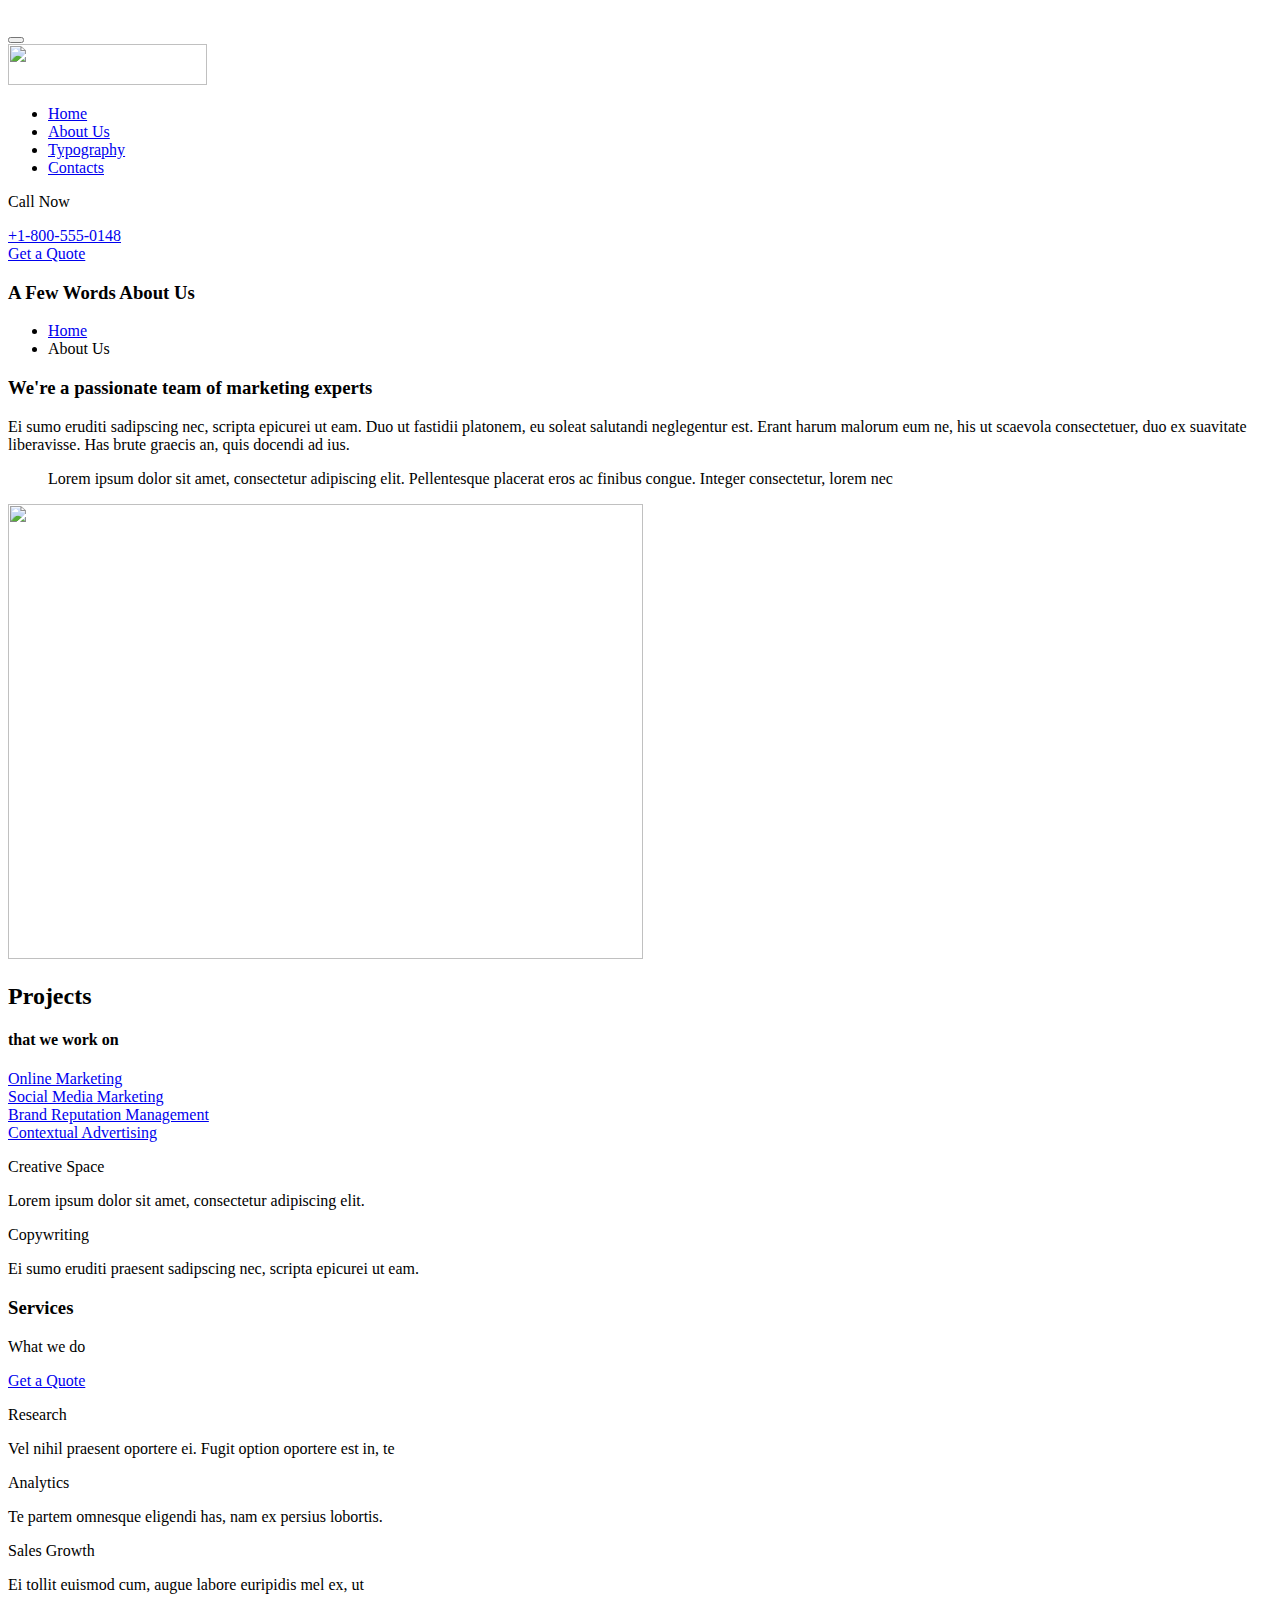
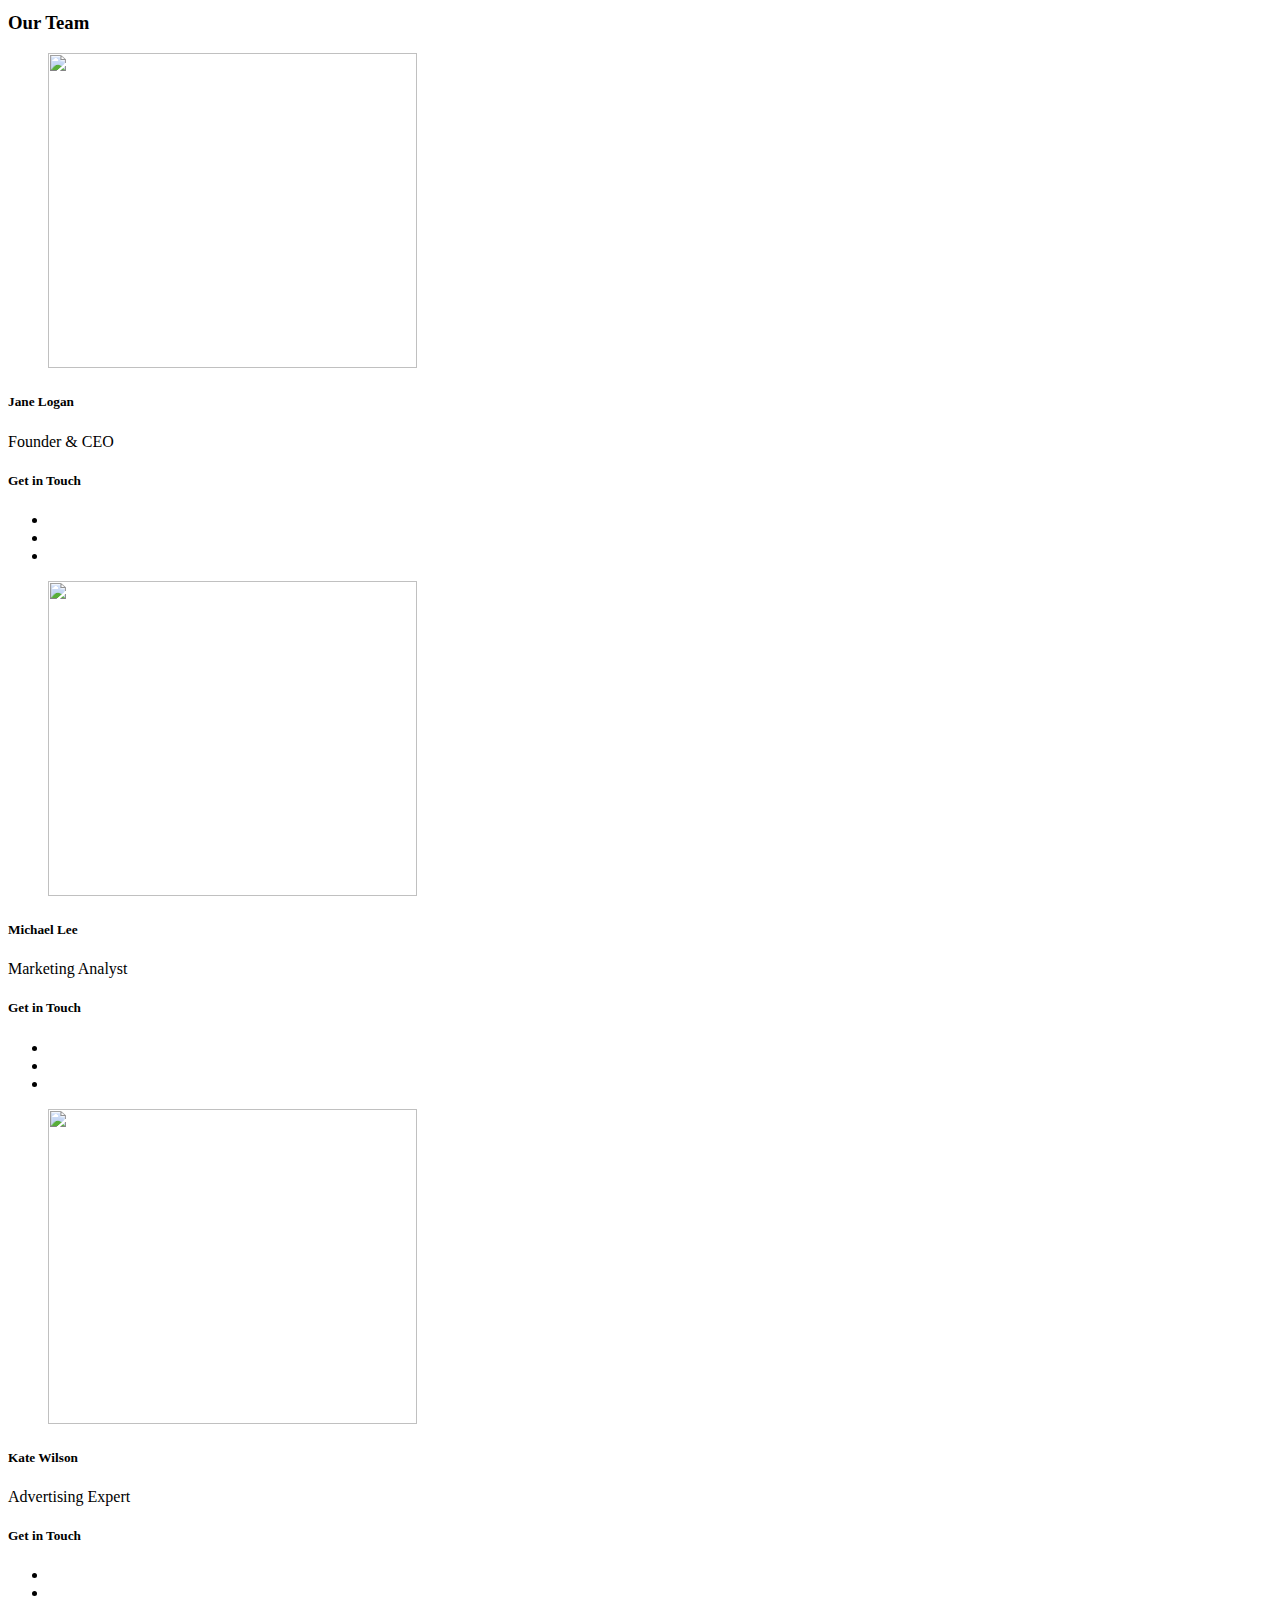
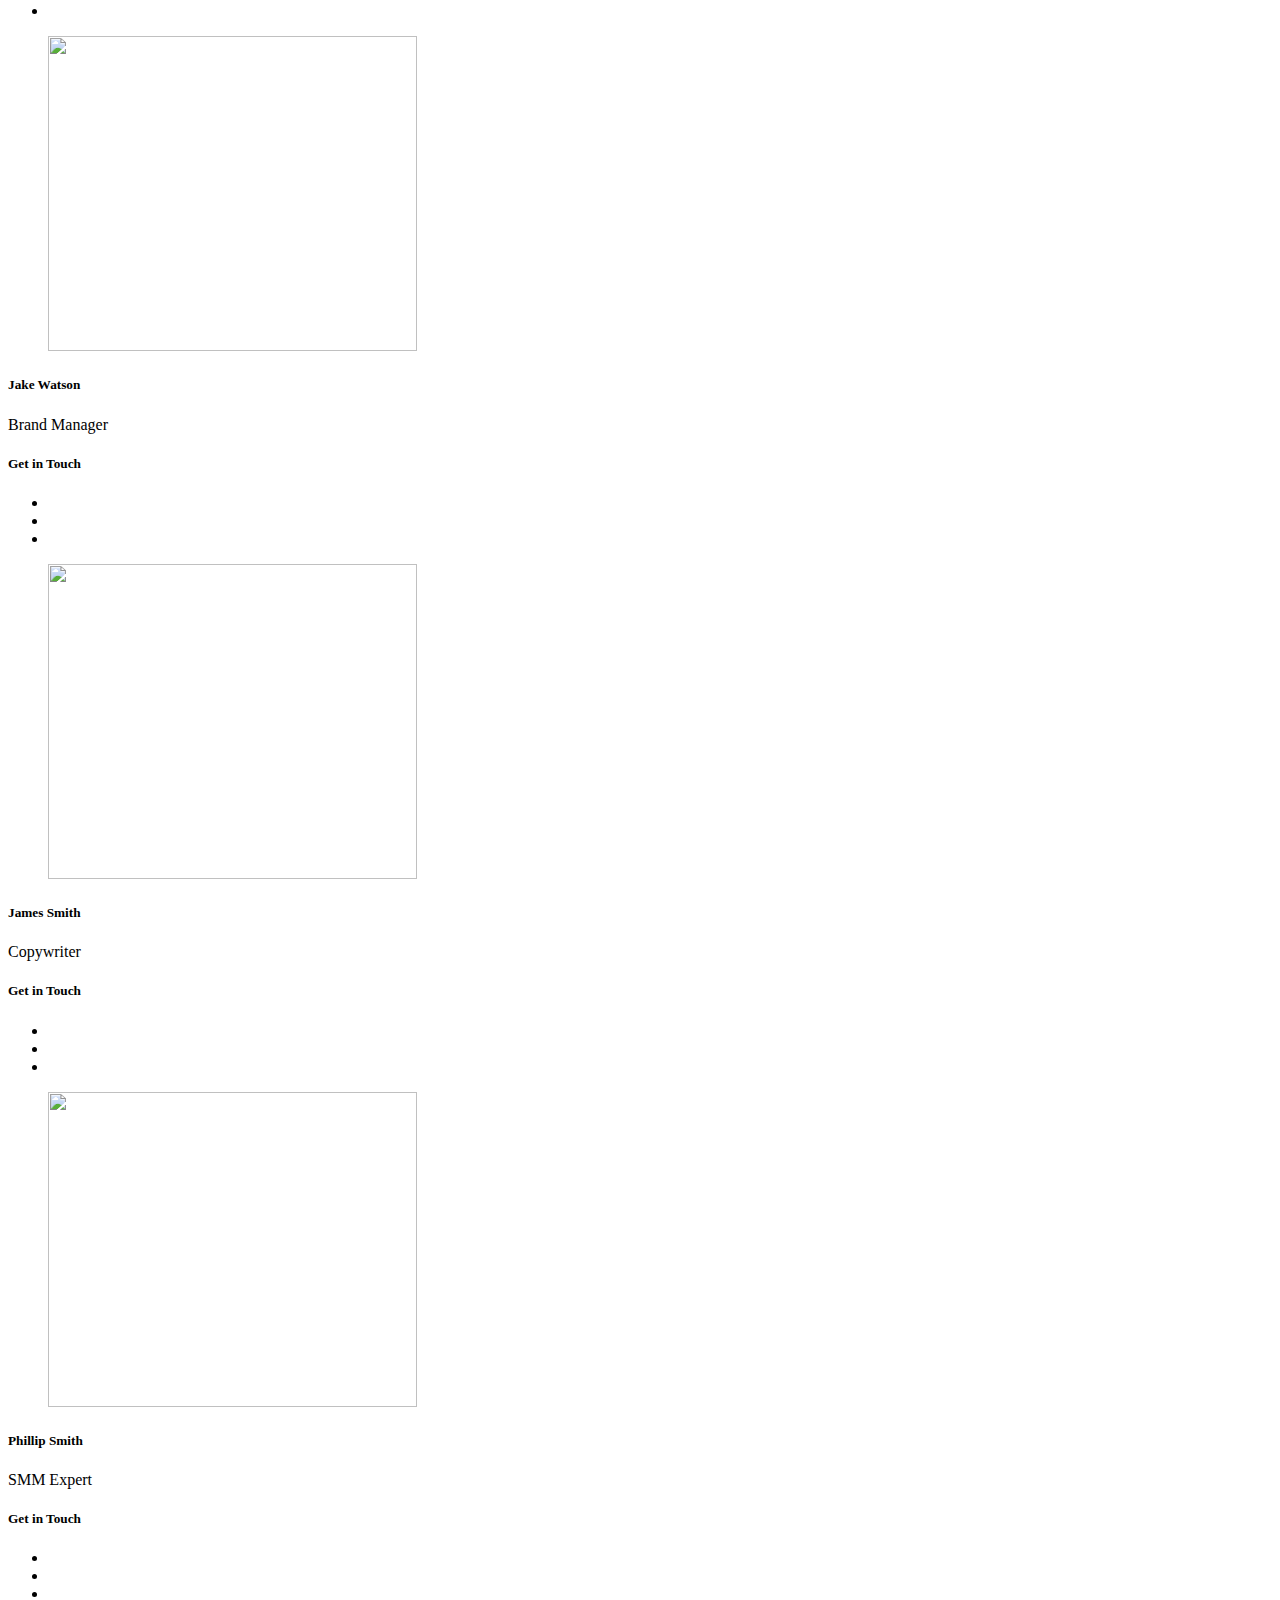
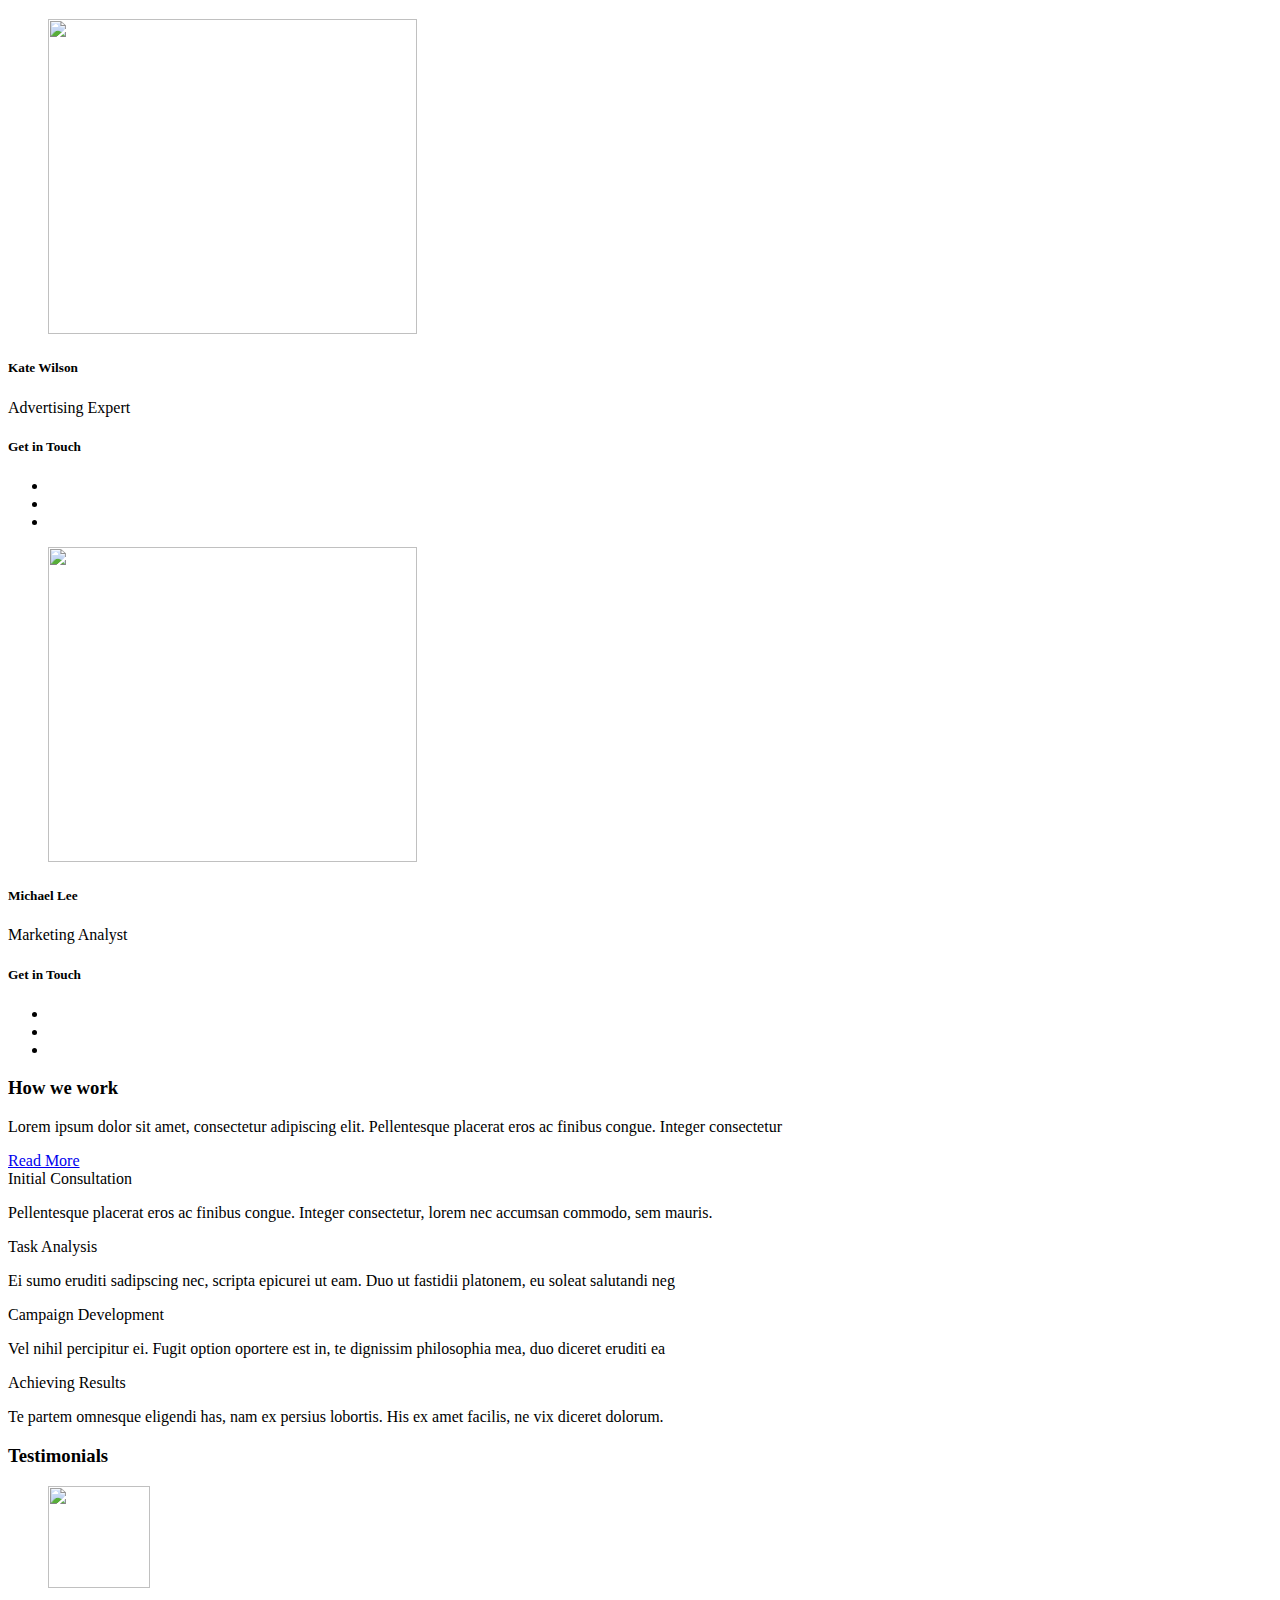
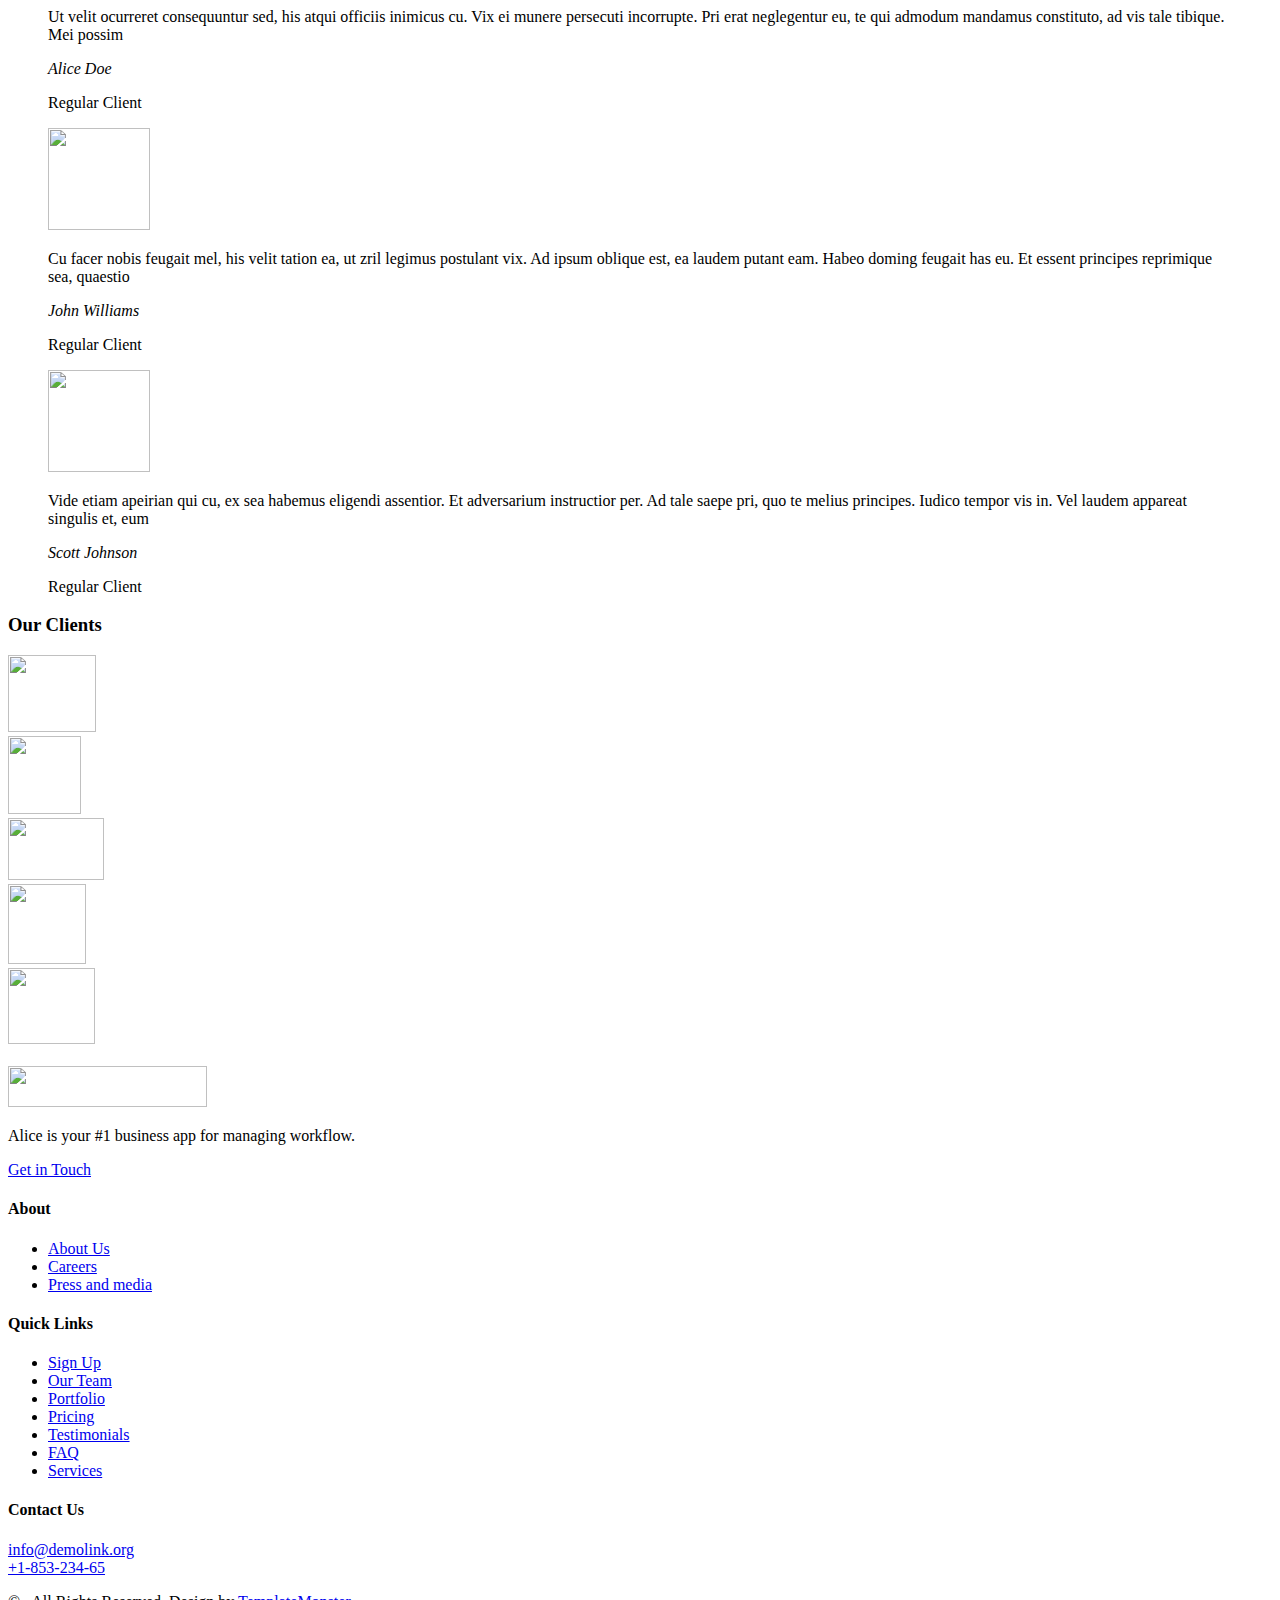
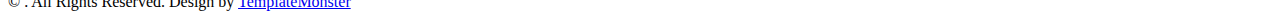
==== about-us.html @ 93803057 "about-us" ====
<!DOCTYPE html>
<html class="wide wow-animation" lang="en">
  <head>
    <title>About Us</title>
    <meta name="viewport" content="width=device-width height=device-height initial-scale=1.0">
    <meta charset="utf-8">
    <meta http-equiv="X-UA-Compatible" content="IE=edge">
    <link rel="icon" href="images/favicon.ico" type="image/x-icon">
    <link rel="stylesheet" type="text/css" href="//fonts.googleapis.com/css?family=Open+Sans:300,400,500,600,700,800%7CPoppins:300,400,500,600,700%7CMuli:200,300,400,500">
    <link rel="stylesheet" href="css/bootstrap.css">
    <link rel="stylesheet" href="css/fonts.css">
    <link rel="stylesheet" href="css/style.css">
    <style>.ie-panel{display: none;background: #212121;padding: 10px 0;box-shadow: 3px 3px 5px 0 rgba(0,0,0,.3);clear: both;text-align:center;position: relative;z-index: 1;} html.ie-10 .ie-panel, html.lt-ie-10 .ie-panel {display: block;}</style>
  </head>
  <body>
    <div class="ie-panel"><a href="http://windows.microsoft.com/en-US/internet-explorer/"><img src="images/ie8-panel/warning_bar_0000_us.jpg" height="42" width="820" alt="You are using an outdated browser. For a faster, safer browsing experience, upgrade for free today."></a></div>
    <div class="preloader" id="loading">
      <div class="preloader-body">
        <div id="loading-center-object">
          <div class="object" id="object_four"></div>
          <div class="object" id="object_three"></div>
          <div class="object" id="object_two"></div>
          <div class="object" id="object_one"></div>
        </div>
      </div>
    </div>
    <div class="page">
      <!-- Page Header--><a class="banner banner-top" href="https://www.templatemonster.com/website-templates/monstroid2.html" target="_blank"><img src="images/monstroid.jpg" alt="" height="0"/></a>
      <header class="section page-header">
        <!-- RD Navbar-->
        <div class="rd-navbar-wrap">
          <nav class="rd-navbar rd-navbar-modern" data-layout="rd-navbar-fixed" data-sm-layout="rd-navbar-fixed" data-md-layout="rd-navbar-fixed" data-md-device-layout="rd-navbar-fixed" data-lg-layout="rd-navbar-fixed" data-lg-device-layout="rd-navbar-fixed" data-xl-layout="rd-navbar-static" data-xl-device-layout="rd-navbar-static" data-xxl-layout="rd-navbar-static" data-xxl-device-layout="rd-navbar-static" data-lg-stick-up-offset="10px" data-xl-stick-up-offset="10px" data-xxl-stick-up-offset="10px" data-lg-stick-up="true" data-xl-stick-up="true" data-xxl-stick-up="true">
            <div class="rd-navbar-main">
              <!-- RD Navbar Panel-->
              <div class="rd-navbar-panel">
                <!-- RD Navbar Toggle-->
                <button class="rd-navbar-toggle" data-rd-navbar-toggle=".rd-navbar-nav-wrap"><span></span></button>
                <!-- RD Navbar Brand-->
                <div class="rd-navbar-brand"> <a class="brand" href="index.html"><img src="images/logo-default-399x82.png" alt="" width="199" height="41"/></a></div>
              </div>
              <div class="rd-navbar-nav-wrap">
                <!-- RD Navbar Nav-->
                <ul class="rd-navbar-nav">
                  <li class="rd-nav-item"><a class="rd-nav-link" href="index.html">Home</a>
                  </li>
                  <li class="rd-nav-item active"><a class="rd-nav-link" href="about-us.html">About Us</a>
                  </li>
                  <li class="rd-nav-item"><a class="rd-nav-link" href="typography.html">Typography</a>
                  </li>
                  <li class="rd-nav-item"><a class="rd-nav-link" href="contacts.html">Contacts</a>
                  </li>
                </ul>
                <div class="rd-navbar-tel">
                  <p>Call Now</p><a href="tel:#">+1-800-555-0148</a>
                </div>
              </div>
              <div class="rd-navbar-element"><a class="button button-sm button-default-outline button-winona" href="#">Get a Quote</a>
              </div>
              <div class="rd-navbar-dummy"></div>
            </div>
          </nav>
        </div>
      </header>
      <section class="breadcrumbs-custom">
        <section class="section parallax-container breadcrumbs-custom-main context-dark" data-parallax-img="images/bg-image-1.jpg">
          <div class="parallax-content">
            <div class="container">
              <div class="row justify-content-center">
                <div class="col-xl-9">
                  <h3 class="breadcrumbs-custom-title">A Few Words About Us</h3>
                </div>
              </div>
            </div>
          </div>
        </section>
        <div class="breadcrumbs-custom-aside">
          <div class="container">
            <ul class="breadcrumbs-custom-path">
              <li><a href="index.html">Home</a></li>
              <li class="active">About Us</li>
            </ul>
          </div>
        </div>
      </section>

      <!-- Who we Are-->
      <section class="section section-md">
        <div class="container">
          <div class="row row-50 align-items-center">
            <div class="col-lg-6">
              <h3>We're a passionate team of marketing experts</h3>
              <p>Ei sumo eruditi sadipscing nec, scripta epicurei ut eam. Duo ut fastidii platonem, eu soleat salutandi neglegentur est. Erant harum malorum eum ne, his ut scaevola consectetuer, duo ex suavitate liberavisse. Has brute graecis an, quis docendi ad ius.</p>
              <!-- Quote Light-->
              <blockquote class="quote-light quote-light_1">
                <div class="quote-light-mark linearicons-quote-open"></div>
                <div class="quote-light-text">
                  <p>Lorem ipsum dolor sit amet, consectetur adipiscing elit. Pellentesque placerat eros ac finibus congue. Integer consectetur, lorem nec</p>
                </div>
              </blockquote>
            </div>
            <div class="col-lg-6"><img src="images/about-1-635x455.png" alt="" width="635" height="455"/>
            </div>
          </div>
        </div>
      </section>

      <!-- About-->
      <section class="section section-md bg-gray-100">
        <div class="container">
          <div class="isotope row row-30" data-isotope-layout="masonry" data-isotope-group="about">
            <div class="col-12 col-sm-6 col-md-4 isotope-item">
              <div class="block-ratio block-ratio-1">
                <div class="block-ratio-dummy"></div>
                <div class="block-ratio-content">
                  <div class="box-custom-1">
                    <h2>Projects</h2>
                    <h4>that we work on</h4>
                  </div>
                </div>
              </div>
            </div>
            <div class="col-12 col-sm-6 col-md-8 isotope-item">
              <div class="block-ratio block-ratio-3">
                <div class="block-ratio-dummy"></div>
                <div class="block-ratio-content bg-image" style="background-image: url(images/about-1-770x426.jpg);"></div><a href="#">Online Marketing</a>
              </div>
            </div>
            <div class="col-12 col-sm-6 col-md-4 isotope-item">
              <div class="block-ratio block-ratio-2">
                <div class="block-ratio-dummy"></div>
                <div class="block-ratio-content bg-image" style="background-image: url(images/about-2-369x432.jpg);"></div><a href="#">Social Media Marketing</a>
              </div>
            </div>
            <div class="col-12 col-sm-6 col-md-4 isotope-item">
              <div class="block-ratio block-ratio-1">
                <div class="block-ratio-dummy"></div>
                <div class="block-ratio-content bg-image" style="background-image: url(images/about-3-370x251.jpg);"></div><a href="#">Brand Reputation Management</a>
              </div>
            </div>
            <div class="col-12 col-sm-6 col-md-4 isotope-item">
              <div class="block-ratio block-ratio-1">
                <div class="block-ratio-dummy"></div>
                <div class="block-ratio-content bg-image" style="background-image: url(images/about-4-370x251.jpg);"></div><a href="#">Contextual Advertising</a>
              </div>
            </div>
          </div>
        </div>
      </section>

      <!-- Services-->
      <section class="section text-center">
        <div class="container">
          <div class="list-blocks-outer">
            <div class="list-blocks">
              <div class="list-blocks-item">
                <div class="list-blocks-item-inner">
                  <div class="icon novi-icon icon-primary icon-xl mdi mdi-email-outline"></div>
                  <p class="list-blocks-title">Creative Space</p>
                  <p>Lorem ipsum dolor sit amet, consectetur adipiscing elit.</p>
                </div>
              </div>
              <div class="list-blocks-item">
                <div class="list-blocks-item-inner">
                  <div class="icon novi-icon icon-primary icon-xl mdi mdi-comment-text-outline"></div>
                  <p class="list-blocks-title">Copywriting</p>
                  <p>Ei sumo eruditi praesent sadipscing nec, scripta epicurei ut eam.</p>
                </div>
              </div>
              <div class="list-blocks-item list-blocks-item_caption">
                <div class="list-blocks-item-inner">
                  <h3>Services</h3>
                  <p>What we do</p><a class="button button-primary button-winona" href="contacts.html">Get a Quote</a>
                </div>
              </div>
              <div class="list-blocks-item">
                <div class="list-blocks-item-inner">
                  <div class="icon novi-icon icon-primary icon-xl mdi mdi-magnify"></div>
                  <p class="list-blocks-title">Research</p>
                  <p>Vel nihil praesent oportere ei. Fugit option oportere est in, te</p>
                </div>
              </div>
              <div class="list-blocks-item">
                <div class="list-blocks-item-inner">
                  <div class="icon novi-icon icon-primary icon-xl mdi mdi-clipboard-outline"></div>
                  <p class="list-blocks-title">Analytics</p>
                  <p>Te partem omnesque eligendi has, nam ex persius lobortis.</p>
                </div>
              </div>
              <div class="list-blocks-item">
                <div class="list-blocks-item-inner">
                  <div class="icon novi-icon icon-primary icon-xl mdi mdi-flag-outline"></div>
                  <p class="list-blocks-title">Sales Growth</p>
                  <p>Ei tollit euismod cum, augue labore euripidis mel ex, ut</p>
                </div>
              </div>
            </div>
          </div>
        </div>
      </section>

      <!-- Our Team-->
      <section class="section section-md bg-gray-100 text-center">
        <div class="container">
          <h3>Our Team</h3>
          <!-- Owl Carousel-->
          <div class="owl-carousel owl-carousel_profile-modern" data-items="1" data-sm-items="2" data-lg-items="3" data-xl-items="4" data-dots="true" data-nav="false" data-stage-padding="0" data-loop="true" data-margin="30" data-mouse-drag="false">
            <!-- Profile Modern-->
            <article class="profile-modern">
              <figure class="profile-modern-figure"><img class="profile-modern-image" src="images/team-1-369x315.jpg" alt="" width="369" height="315"/>
              </figure>
              <div class="profile-modern-main">
                <div class="profile-modern-main-item profile-modern-main-item_primary">
                  <h5 class="profile-modern-name">Jane Logan</h5>
                  <p class="profile-modern-position">Founder &amp; CEO</p>
                </div>
                <div class="profile-modern-main-item profile-modern-main-item_secondary">
                  <h5 class="profile-modern-main-title">Get in Touch</h5>
                  <ul class="list-inline list-inline-xs">
                    <li><a class="icon icon-md mdi mdi-facebook" href="#"></a></li>
                    <li><a class="icon icon-md mdi mdi-twitter" href="#"></a></li>
                    <li><a class="icon icon-md mdi mdi-instagram" href="#"></a></li>
                  </ul>
                  <div class="profile-modern-toggle mdi mdi-arrow-top-right"></div>
                </div>
              </div>
            </article>
            <!-- Profile Modern-->
            <article class="profile-modern">
              <figure class="profile-modern-figure"><img class="profile-modern-image" src="images/team-2-369x315.jpg" alt="" width="369" height="315"/>
              </figure>
              <div class="profile-modern-main">
                <div class="profile-modern-main-item profile-modern-main-item_primary">
                  <h5 class="profile-modern-name">Michael Lee</h5>
                  <p class="profile-modern-position">Marketing Analyst</p>
                </div>
                <div class="profile-modern-main-item profile-modern-main-item_secondary">
                  <h5 class="profile-modern-main-title">Get in Touch</h5>
                  <ul class="list-inline list-inline-xs">
                    <li><a class="icon icon-md mdi mdi-facebook" href="#"></a></li>
                    <li><a class="icon icon-md mdi mdi-twitter" href="#"></a></li>
                    <li><a class="icon icon-md mdi mdi-instagram" href="#"></a></li>
                  </ul>
                  <div class="profile-modern-toggle mdi mdi-arrow-top-right"></div>
                </div>
              </div>
            </article>
            <!-- Profile Modern-->
            <article class="profile-modern">
              <figure class="profile-modern-figure"><img class="profile-modern-image" src="images/team-3-369x315.jpg" alt="" width="369" height="315"/>
              </figure>
              <div class="profile-modern-main">
                <div class="profile-modern-main-item profile-modern-main-item_primary">
                  <h5 class="profile-modern-name">Kate Wilson</h5>
                  <p class="profile-modern-position">Advertising Expert</p>
                </div>
                <div class="profile-modern-main-item profile-modern-main-item_secondary">
                  <h5 class="profile-modern-main-title">Get in Touch</h5>
                  <ul class="list-inline list-inline-xs">
                    <li><a class="icon icon-md mdi mdi-facebook" href="#"></a></li>
                    <li><a class="icon icon-md mdi mdi-twitter" href="#"></a></li>
                    <li><a class="icon icon-md mdi mdi-instagram" href="#"></a></li>
                  </ul>
                  <div class="profile-modern-toggle mdi mdi-arrow-top-right"></div>
                </div>
              </div>
            </article>
            <!-- Profile Modern-->
            <article class="profile-modern">
              <figure class="profile-modern-figure"><img class="profile-modern-image" src="images/team-4-369x315.jpg" alt="" width="369" height="315"/>
              </figure>
              <div class="profile-modern-main">
                <div class="profile-modern-main-item profile-modern-main-item_primary">
                  <h5 class="profile-modern-name">Jake Watson</h5>
                  <p class="profile-modern-position">Brand Manager</p>
                </div>
                <div class="profile-modern-main-item profile-modern-main-item_secondary">
                  <h5 class="profile-modern-main-title">Get in Touch</h5>
                  <ul class="list-inline list-inline-xs">
                    <li><a class="icon icon-md mdi mdi-facebook" href="#"></a></li>
                    <li><a class="icon icon-md mdi mdi-twitter" href="#"></a></li>
                    <li><a class="icon icon-md mdi mdi-instagram" href="#"></a></li>
                  </ul>
                  <div class="profile-modern-toggle mdi mdi-arrow-top-right"></div>
                </div>
              </div>
            </article>
            <!-- Profile Modern-->
            <article class="profile-modern">
              <figure class="profile-modern-figure"><img class="profile-modern-image" src="images/team-6-369x315.jpg" alt="" width="369" height="315"/>
              </figure>
              <div class="profile-modern-main">
                <div class="profile-modern-main-item profile-modern-main-item_primary">
                  <h5 class="profile-modern-name">James Smith</h5>
                  <p class="profile-modern-position">Copywriter</p>
                </div>
                <div class="profile-modern-main-item profile-modern-main-item_secondary">
                  <h5 class="profile-modern-main-title">Get in Touch</h5>
                  <ul class="list-inline list-inline-xs">
                    <li><a class="icon icon-md mdi mdi-facebook" href="#"></a></li>
                    <li><a class="icon icon-md mdi mdi-twitter" href="#"></a></li>
                    <li><a class="icon icon-md mdi mdi-instagram" href="#"></a></li>
                  </ul>
                  <div class="profile-modern-toggle mdi mdi-arrow-top-right"></div>
                </div>
              </div>
            </article>
            <!-- Profile Modern-->
            <article class="profile-modern">
              <figure class="profile-modern-figure"><img class="profile-modern-image" src="images/team-5-369x315.jpg" alt="" width="369" height="315"/>
              </figure>
              <div class="profile-modern-main">
                <div class="profile-modern-main-item profile-modern-main-item_primary">
                  <h5 class="profile-modern-name">Phillip Smith</h5>
                  <p class="profile-modern-position">SMM Expert</p>
                </div>
                <div class="profile-modern-main-item profile-modern-main-item_secondary">
                  <h5 class="profile-modern-main-title">Get in Touch</h5>
                  <ul class="list-inline list-inline-xs">
                    <li><a class="icon icon-md mdi mdi-facebook" href="#"></a></li>
                    <li><a class="icon icon-md mdi mdi-twitter" href="#"></a></li>
                    <li><a class="icon icon-md mdi mdi-instagram" href="#"></a></li>
                  </ul>
                  <div class="profile-modern-toggle mdi mdi-arrow-top-right"></div>
                </div>
              </div>
            </article>
            <!-- Profile Modern-->
            <article class="profile-modern">
              <figure class="profile-modern-figure"><img class="profile-modern-image" src="images/team-3-369x315.jpg" alt="" width="369" height="315"/>
              </figure>
              <div class="profile-modern-main">
                <div class="profile-modern-main-item profile-modern-main-item_primary">
                  <h5 class="profile-modern-name">Kate Wilson</h5>
                  <p class="profile-modern-position">Advertising Expert</p>
                </div>
                <div class="profile-modern-main-item profile-modern-main-item_secondary">
                  <h5 class="profile-modern-main-title">Get in Touch</h5>
                  <ul class="list-inline list-inline-xs">
                    <li><a class="icon icon-md mdi mdi-facebook" href="#"></a></li>
                    <li><a class="icon icon-md mdi mdi-twitter" href="#"></a></li>
                    <li><a class="icon icon-md mdi mdi-instagram" href="#"></a></li>
                  </ul>
                  <div class="profile-modern-toggle mdi mdi-arrow-top-right"></div>
                </div>
              </div>
            </article>
            <!-- Profile Modern-->
            <article class="profile-modern">
              <figure class="profile-modern-figure"><img class="profile-modern-image" src="images/team-2-369x315.jpg" alt="" width="369" height="315"/>
              </figure>
              <div class="profile-modern-main">
                <div class="profile-modern-main-item profile-modern-main-item_primary">
                  <h5 class="profile-modern-name">Michael Lee</h5>
                  <p class="profile-modern-position">Marketing Analyst</p>
                </div>
                <div class="profile-modern-main-item profile-modern-main-item_secondary">
                  <h5 class="profile-modern-main-title">Get in Touch</h5>
                  <ul class="list-inline list-inline-xs">
                    <li><a class="icon icon-md mdi mdi-facebook" href="#"></a></li>
                    <li><a class="icon icon-md mdi mdi-twitter" href="#"></a></li>
                    <li><a class="icon icon-md mdi mdi-instagram" href="#"></a></li>
                  </ul>
                  <div class="profile-modern-toggle mdi mdi-arrow-top-right"></div>
                </div>
              </div>
            </article>
          </div>
        </div>
      </section>

      <!-- How we work-->
      <section class="section oh">
        <div class="container">
          <div class="row justify-content-center justify-content-lg-between">
            <div class="col-md-10 col-lg-5 col-xl-4">
              <div class="section-md">
                <h3>How we work</h3>
                <p class="offset-top-3">Lorem ipsum dolor sit amet, consectetur adipiscing elit. Pellentesque placerat eros ac finibus congue. Integer consectetur</p><a class="button button-primary button-winona" href="#">Read More</a>
              </div>
            </div>
            <div class="col-md-10 col-lg-7">
              <!-- Timeline-->
              <div class="timeline-classic timeline-classic_1">
                <div class="timeline-classic-item">
                  <div class="timeline-classic-item-inner">
                    <div class="timeline-classic-item-decoration"></div>
                    <div class="timeline-classic-counter">Initial Consultation</div>
                    <div class="timeline-classic-text">
                      <p>Pellentesque placerat eros ac finibus congue. Integer consectetur, lorem nec accumsan commodo, sem mauris.</p>
                    </div>
                  </div>
                </div>
                <div class="timeline-classic-item">
                  <div class="timeline-classic-item-inner">
                    <div class="timeline-classic-item-decoration"></div>
                    <div class="timeline-classic-counter">Task Analysis</div>
                    <div class="timeline-classic-text"></div>
                    <p>Ei sumo eruditi sadipscing nec, scripta epicurei ut eam. Duo ut fastidii platonem, eu soleat salutandi neg</p>
                  </div>
                </div>
                <div class="timeline-classic-item">
                  <div class="timeline-classic-item-inner">
                    <div class="timeline-classic-item-decoration"></div>
                    <div class="timeline-classic-counter">Campaign Development</div>
                    <div class="timeline-classic-text"></div>
                    <p>Vel nihil percipitur ei. Fugit option oportere est in, te dignissim philosophia mea, duo diceret eruditi ea</p>
                  </div>
                </div>
                <div class="timeline-classic-item">
                  <div class="timeline-classic-item-inner">
                    <div class="timeline-classic-item-decoration"></div>
                    <div class="timeline-classic-counter">Achieving Results</div>
                    <div class="timeline-classic-text"></div>
                    <p>Te partem omnesque eligendi has, nam ex persius lobortis. His ex amet facilis, ne vix diceret dolorum.</p>
                  </div>
                </div>
              </div>
            </div>
          </div>
        </div>
      </section>

      <!-- Testimonials-->
      <div class="section-lg bg-accent bg-accent text-center">
        <div class="container">
          <h3>Testimonials</h3>
          <div class="owl-carousel owl-carousel_type-1" data-items="1" data-dots="true" data-nav="true" data-stage-padding="0" data-loop="true" data-margin="30" data-mouse-drag="false">
            <!-- Quote Classic-->
            <blockquote class="quote-classic"><img class="quote-classic-avatar" src="images/testimonials-1-102x102.jpg" alt="" width="102" height="102"/>
              <div class="quote-classic-text">
                <p>Ut velit ocurreret consequuntur sed, his atqui officiis inimicus cu. Vix ei munere persecuti incorrupte. Pri erat neglegentur eu, te qui admodum mandamus constituto, ad vis tale tibique. Mei possim</p>
              </div>
              <div class="quote-classic-meta">
                <cite class="quote-classic-cite">Alice Doe</cite>
                <p class="quote-classic-position">Regular Client</p>
              </div>
            </blockquote>
            <!-- Quote Classic-->
            <blockquote class="quote-classic"><img class="quote-classic-avatar" src="images/testimonials-2-102x102.jpg" alt="" width="102" height="102"/>
              <div class="quote-classic-text">
                <p>Cu facer nobis feugait mel, his velit tation ea, ut zril legimus postulant vix. Ad ipsum oblique est, ea laudem putant eam. Habeo doming feugait has eu. Et essent principes reprimique sea, quaestio</p>
              </div>
              <div class="quote-classic-meta">
                <cite class="quote-classic-cite">John Williams</cite>
                <p class="quote-classic-position">Regular Client</p>
              </div>
            </blockquote>
            <!-- Quote Classic-->
            <blockquote class="quote-classic"><img class="quote-classic-avatar" src="images/testimonials-3-102x102.jpg" alt="" width="102" height="102"/>
              <div class="quote-classic-text">
                <p>Vide etiam apeirian qui cu, ex sea habemus eligendi assentior. Et adversarium instructior per. Ad tale saepe pri, quo te melius principes. Iudico tempor vis in. Vel laudem appareat singulis et, eum</p>
              </div>
              <div class="quote-classic-meta">
                <cite class="quote-classic-cite">Scott Johnson</cite>
                <p class="quote-classic-position">Regular Client</p>
              </div>
            </blockquote>
          </div>
        </div>
      </div>

      <!-- Our Clients-->
      <section class="section section-md bg-gray-100 text-center">
        <div class="container">
          <h3>Our Clients</h3>
          <!-- Owl Carousel-->
          <div class="owl-carousel owl-carousel-centered" data-items="2" data-sm-items="3" data-md-items="4" data-lg-items="5" data-dots="true" data-nav="false" data-stage-padding="0" data-loop="true" data-margin="30" data-mouse-drag="false">
            <div class="wow clipInLeft"><a class="link-image-1" href="#"><img src="images/investor-1-88x77.png" alt="" width="88" height="77"/></a></div>
            <div class="wow clipInLeft" data-wow-delay=".1s"><a class="link-image-1" href="#"><img src="images/investor-2-73x78.png" alt="" width="73" height="78"/></a></div>
            <div class="wow clipInLeft" data-wow-delay=".2s"><a class="link-image-1" href="#"><img src="images/investor-3-96x62.png" alt="" width="96" height="62"/></a></div>
            <div class="wow clipInLeft" data-wow-delay=".3s"><a class="link-image-1" href="#"><img src="images/investor-4-78x80.png" alt="" width="78" height="80"/></a></div>
            <div class="wow clipInLeft" data-wow-delay=".4s"><a class="link-image-1" href="#"><img src="images/investor-5-87x76.png" alt="" width="87" height="76"/></a></div>
          </div>
        </div>
      </section>

      <!-- Page Footer--><a class="banner" href="https://www.templatemonster.com/website-templates/monstroid2.html" target="_blank"><img src="images/monstroid_big.jpg" alt="" height="0"/></a>
      <footer class="section footer-classic">
        <div class="footer-classic-main">
          <div class="container">
            <div class="row row-50 justify-content-lg-between">
              <div class="col-sm-7 col-lg-3 col-xl-2"><a class="brand" href="index.html"><img src="images/logo-default-399x82.png" alt="" width="199" height="41"/></a>
                <p><span style="max-width: 250px;">Alice is your #1 business app for managing workflow.</span></p><a class="button button-sm button-default-outline button-winona" href="#">Get in Touch</a>
              </div>
              <div class="col-sm-5 col-lg-3 col-xl-2">
                <h4 class="footer-classic-title">About</h4>
                <ul class="list footer-classic-list">
                  <li><a href="about-us.html">About Us</a></li>
                  <li><a href="#">Careers</a></li>
                  <li><a href="#">Press and media</a></li>
                </ul>
              </div>
              <div class="col-sm-7 col-lg-5 col-xl-3">
                <h4 class="footer-classic-title">Quick Links</h4>
                <ul class="list footer-classic-list footer-classic-list_2-cols">
                  <li><a href="#">Sign Up</a></li>
                  <li><a href="#">Our Team</a></li>
                  <li><a href="#">Portfolio</a></li>
                  <li><a href="#">Pricing</a></li>
                  <li><a href="#">Testimonials</a></li>
                  <li><a href="#">FAQ</a></li>
                  <li><a href="#">Services</a></li>
                </ul>
              </div>
              <div class="col-sm-5 col-lg-9 col-xl-2">
                <h4 class="footer-classic-title">Contact Us</h4>
                <div class="row row-20 row-sm-35">
                  <div class="col-6 col-sm-12 col-lg-8 col-xl-12">
                    <div class="row row-10 text-default">
                      <div class="col-lg-6 col-xl-12"><a href="mailto:#">info@demolink.org</a></div>
                      <div class="col-lg-6 col-xl-12"><a class="big" href="tel:#">+1-853-234-65</a></div>
                    </div>
                  </div>
                  <div class="col-6 col-sm-12 col-lg-4 col-xl-12 text-right text-sm-left">
                    <div class="group group-xs"><a class="link link-social-1 mdi mdi-twitter" href="#"></a><a class="link link-social-1 mdi mdi-facebook" href="#"></a><a class="link link-social-1 mdi mdi-instagram" href="#"></a></div>
                  </div>
                </div>
              </div>
            </div>
          </div>
        </div>
        <div class="footer-classic-aside">
          <div class="container">
            <p class="rights"><span>&copy;&nbsp;</span><span class="copyright-year"></span>. All Rights Reserved. Design by <a href="https://www.templatemonster.com">TemplateMonster</a></p>
          </div>
        </div>
      </footer>
    </div>
    <div class="snackbars" id="form-output-global"></div>
    <script src="js/core.min.js"></script>
    <script src="js/script.js"></script>
  </body>
</html>
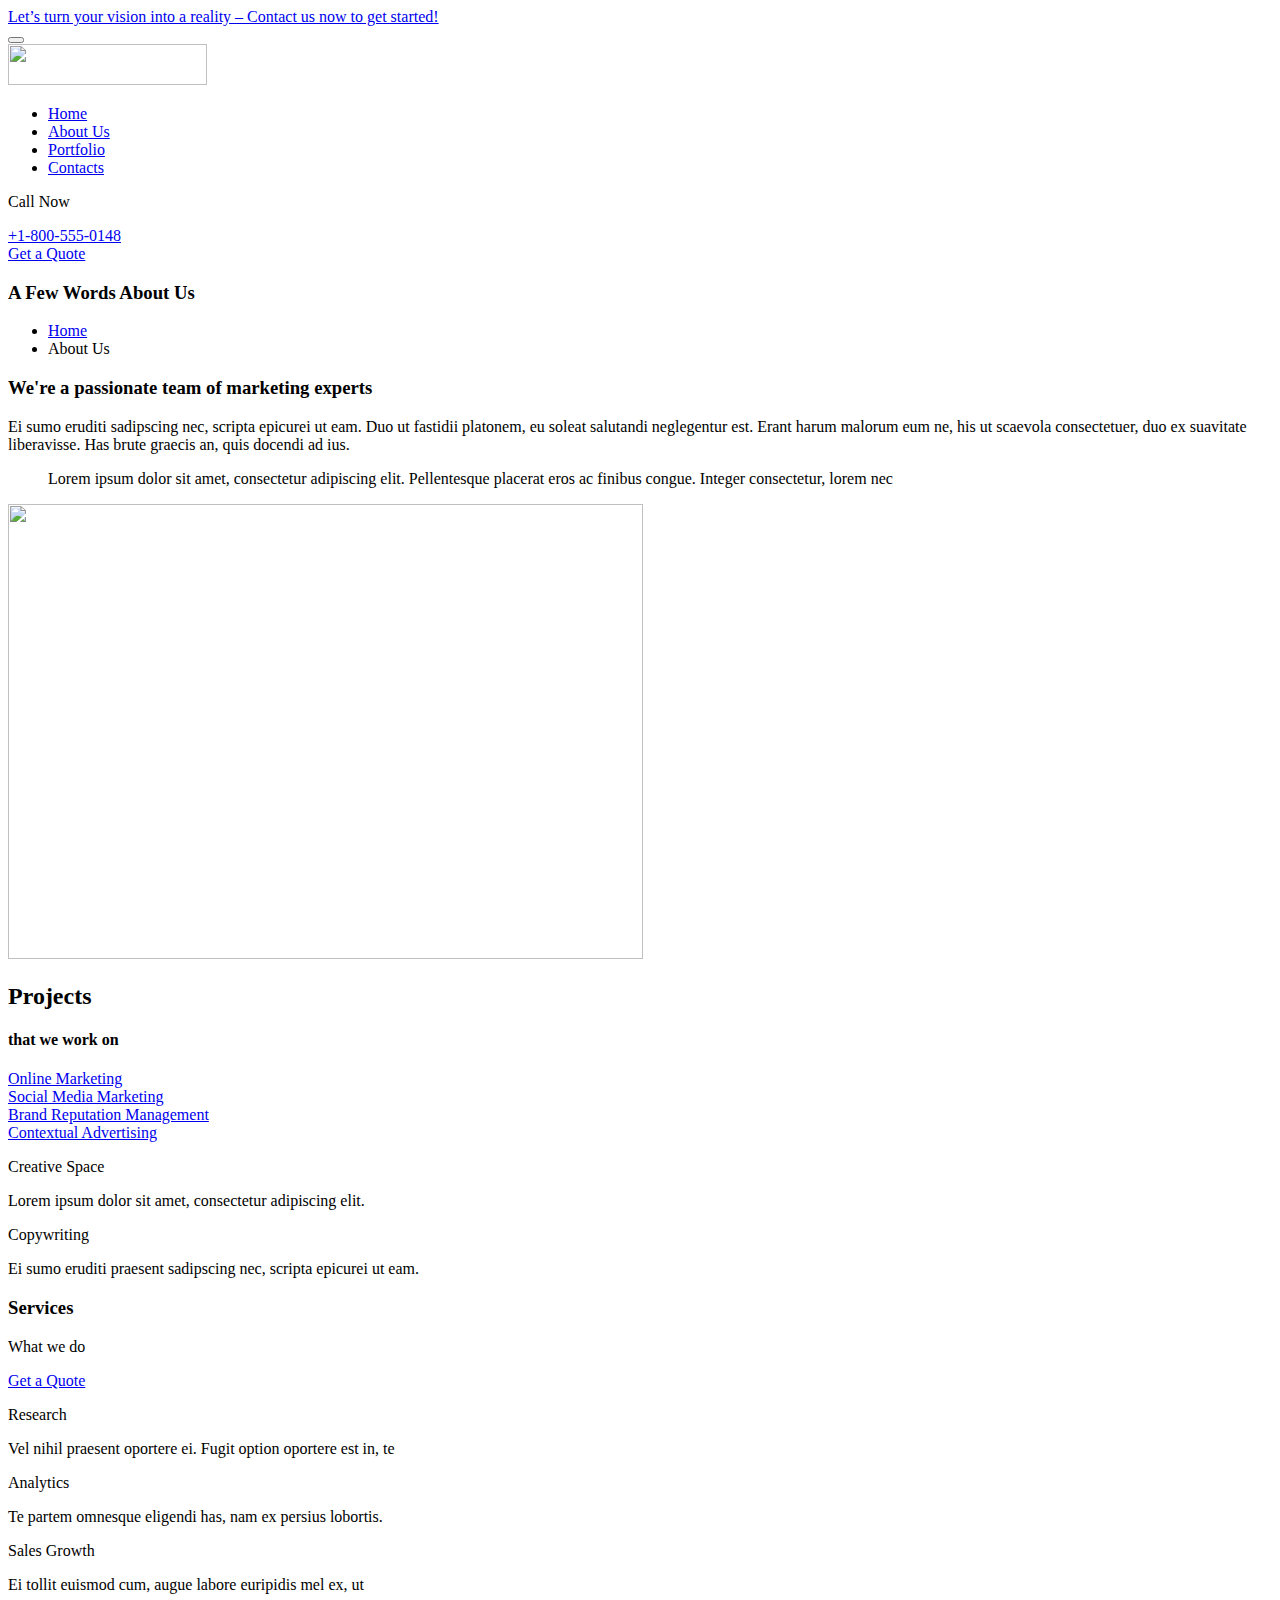
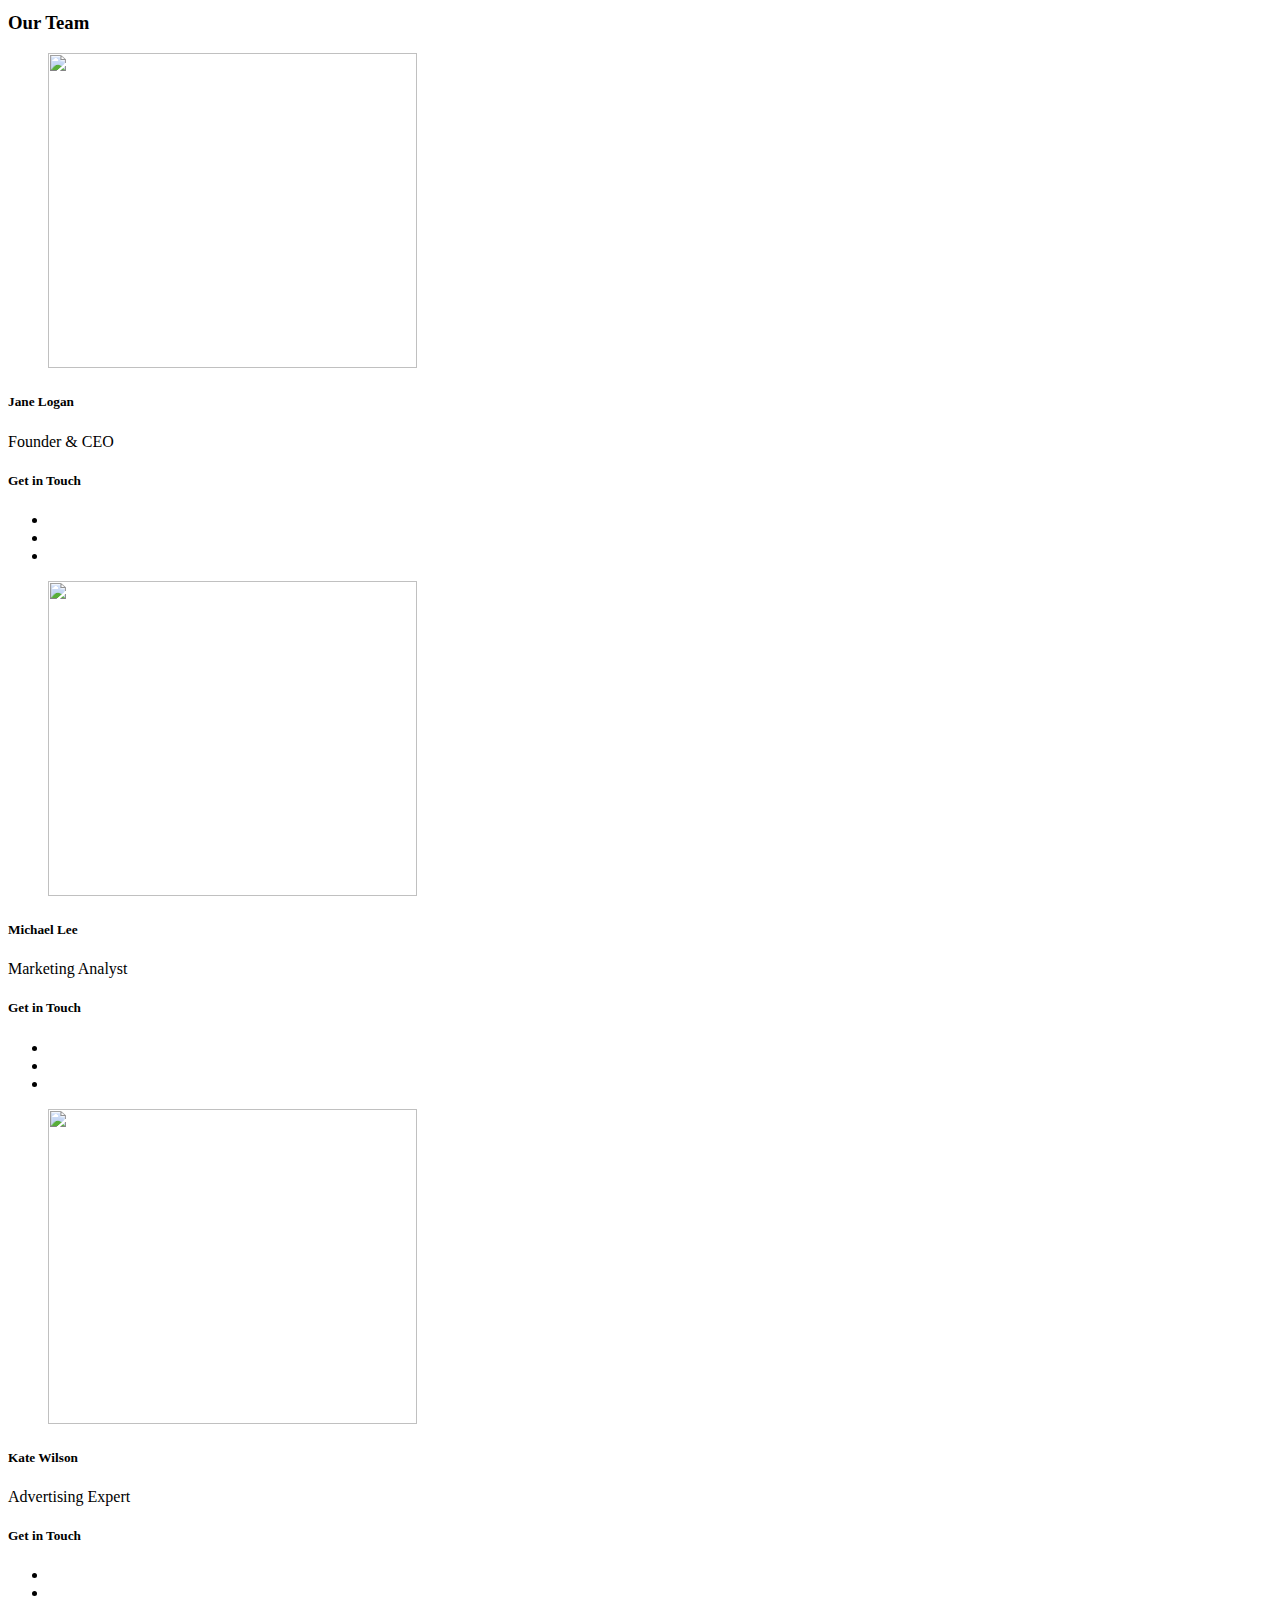
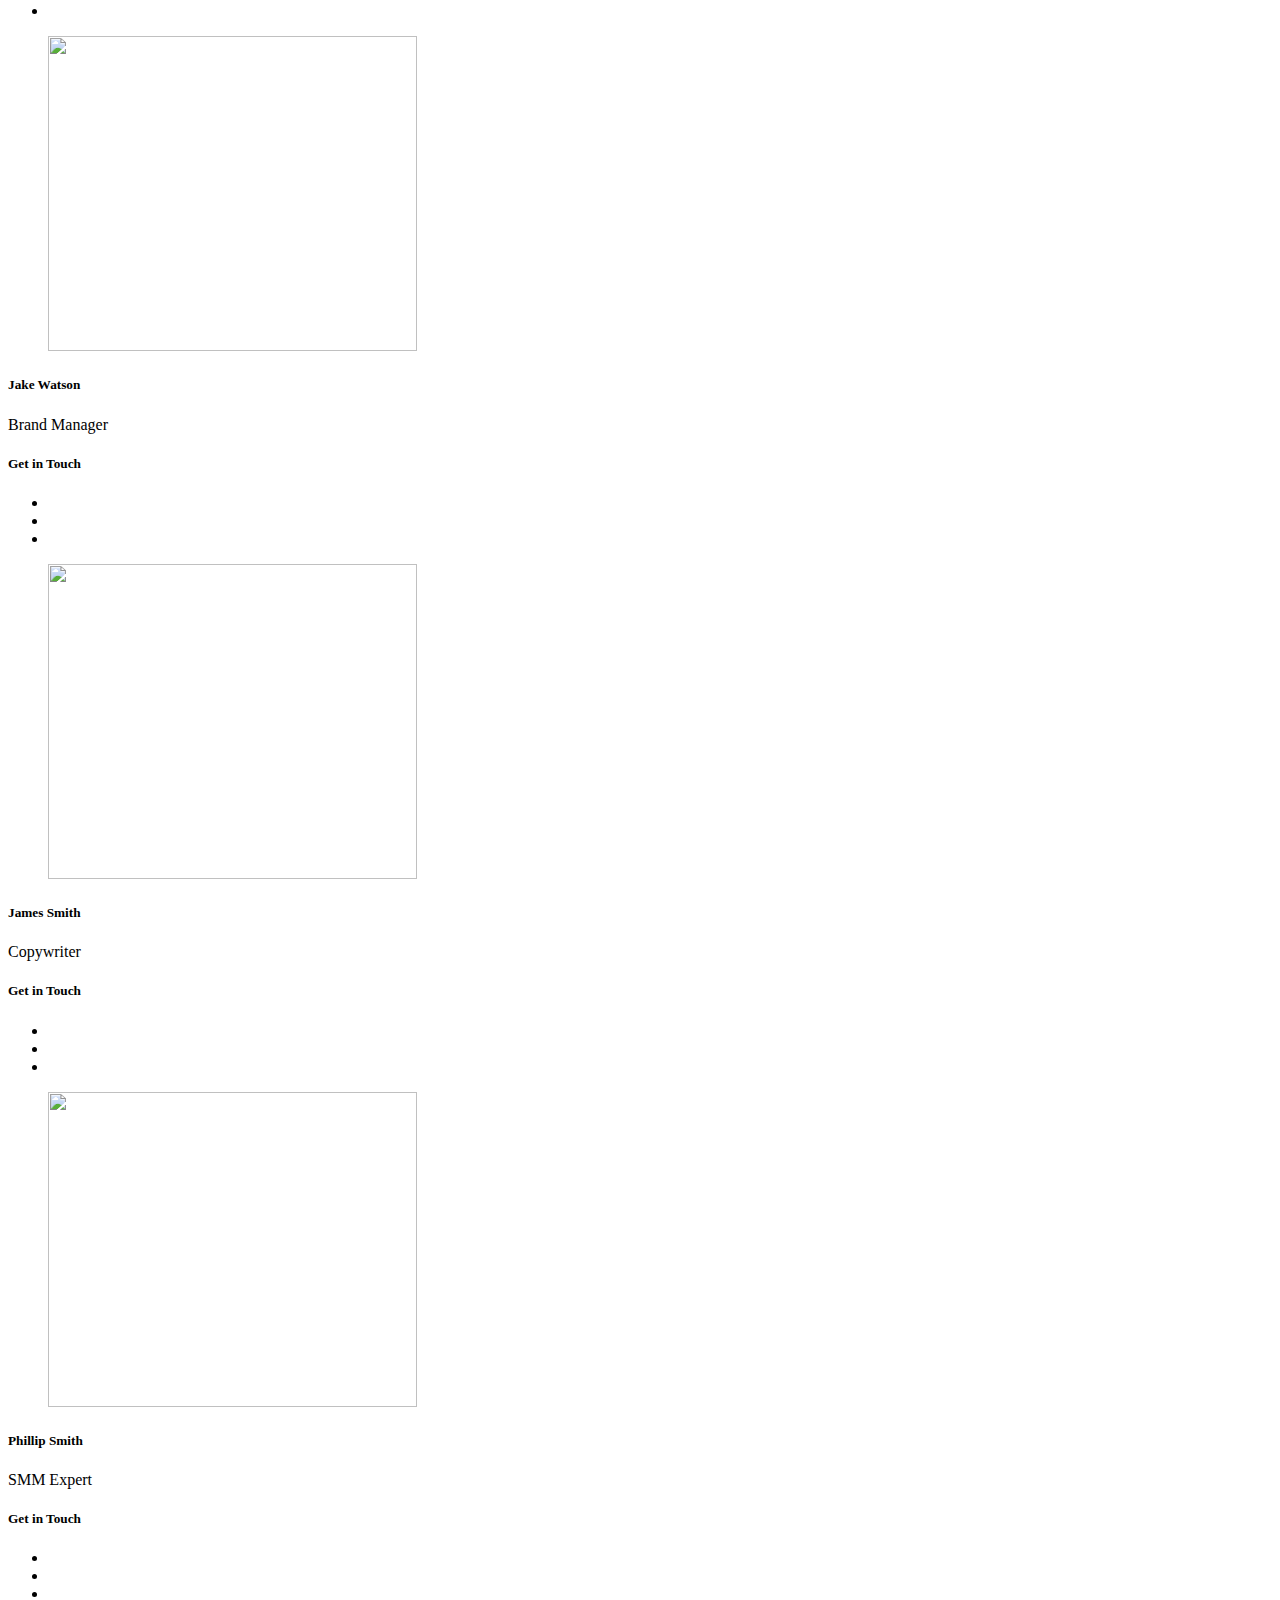
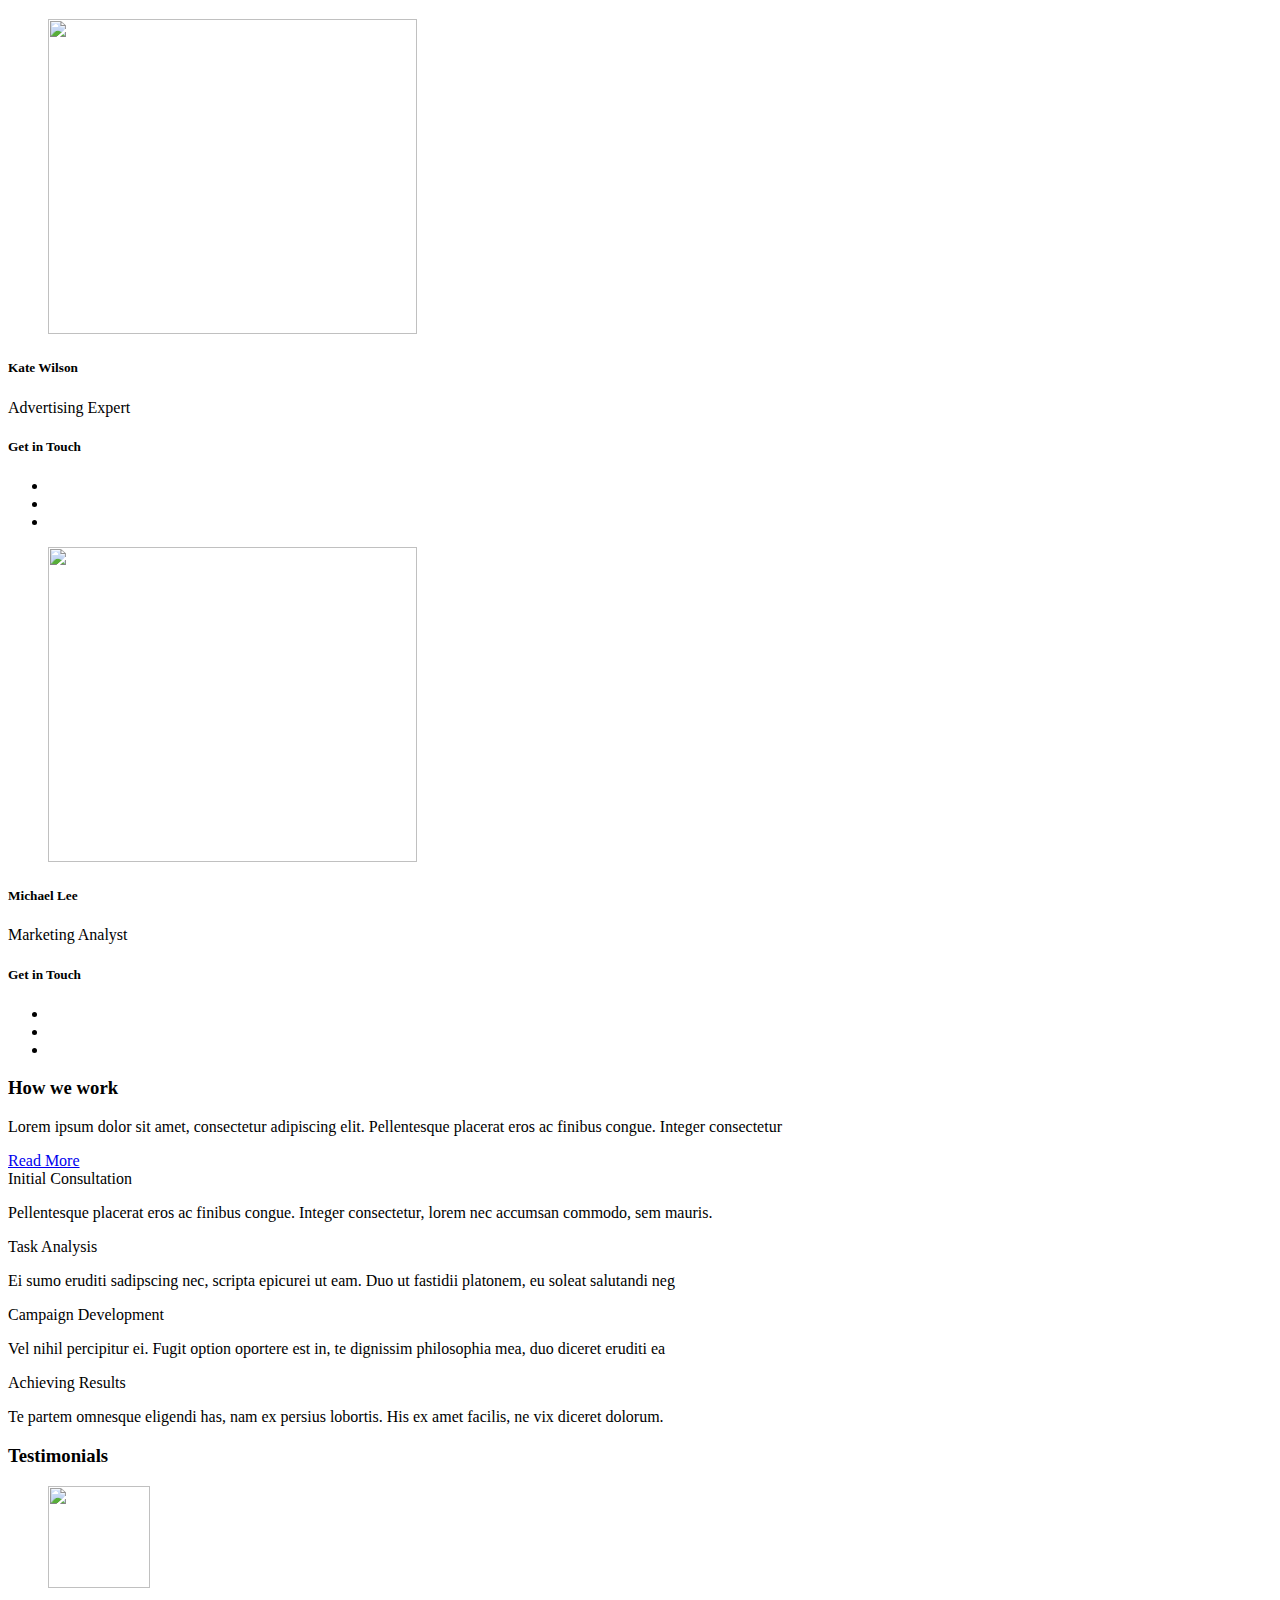
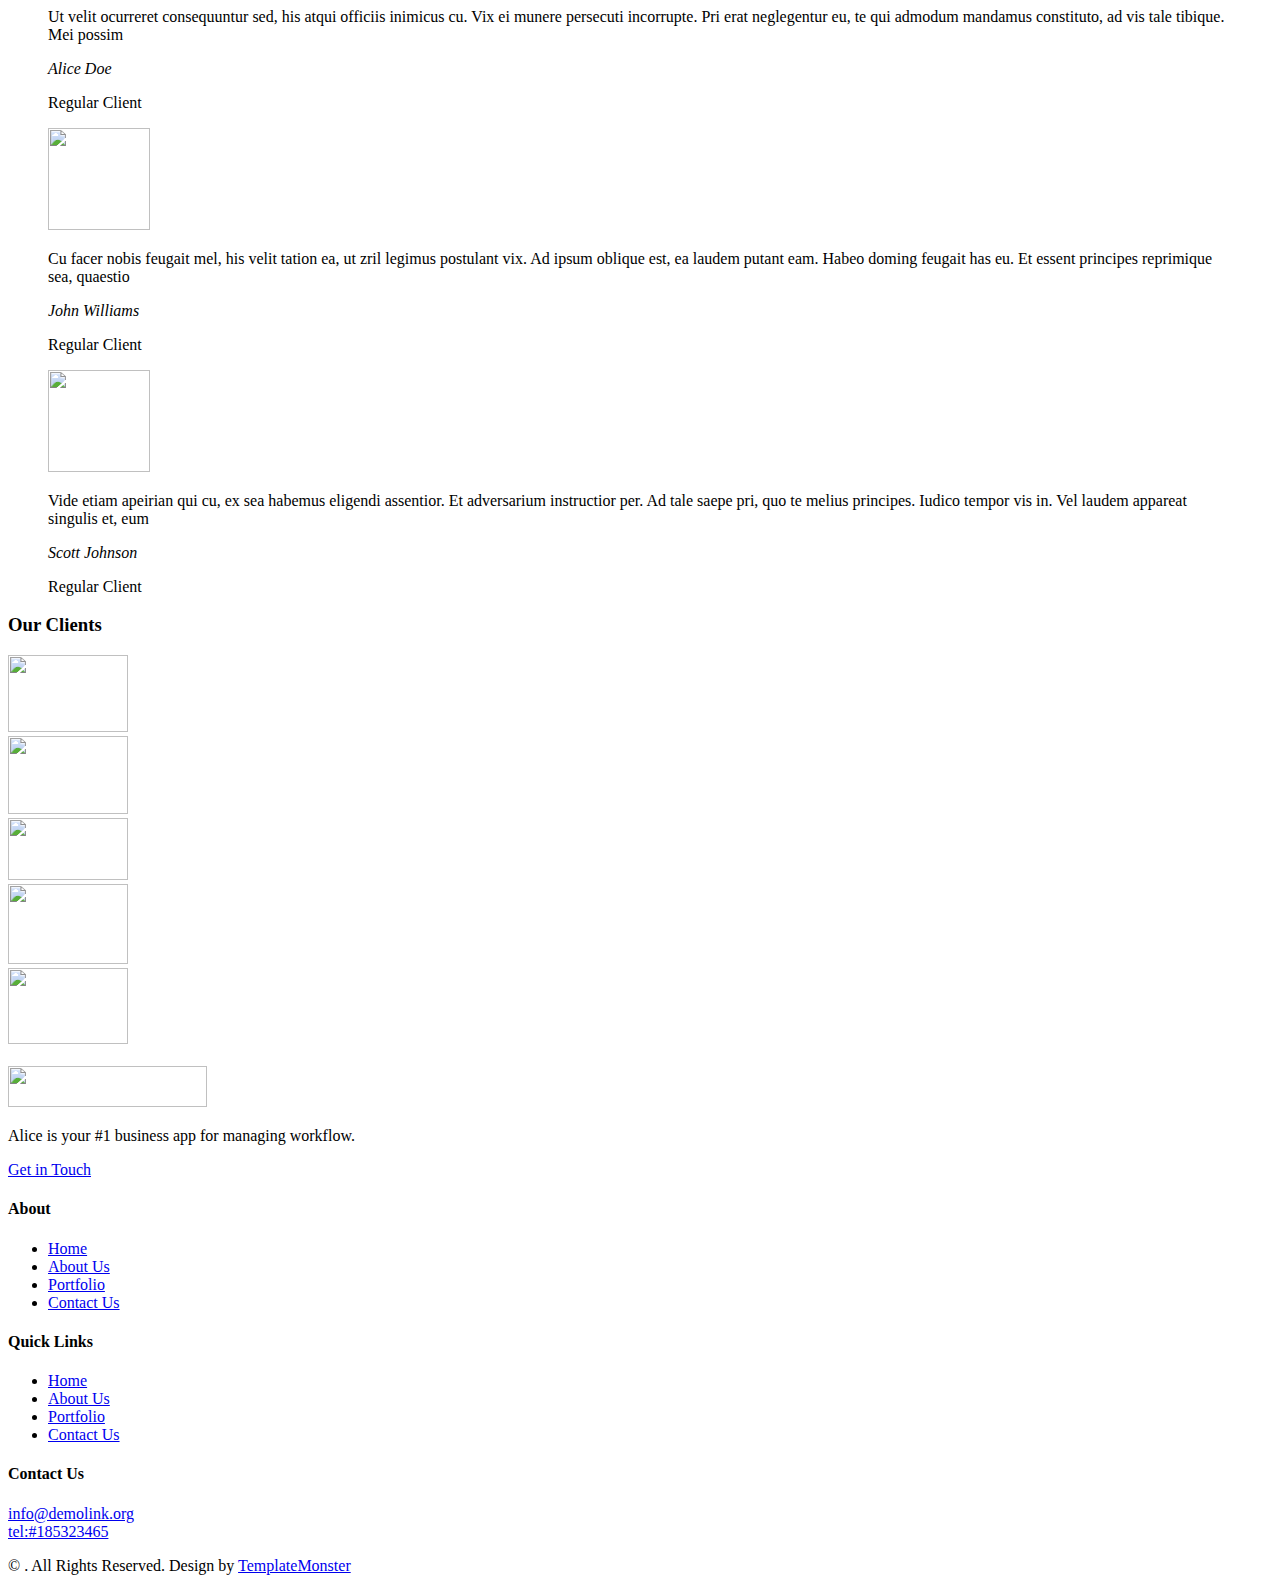
==== commit 24c966d4: "about-us" ====
--- a/about-us.html
+++ b/about-us.html
@@ -5,7 +5,7 @@
     <meta name="viewport" content="width=device-width height=device-height initial-scale=1.0">
     <meta charset="utf-8">
     <meta http-equiv="X-UA-Compatible" content="IE=edge">
-    <link rel="icon" href="images/favicon.ico" type="image/x-icon">
+    <link rel="icon" href="images/New/favicon.ico" type="image/x-icon">
     <link rel="stylesheet" type="text/css" href="//fonts.googleapis.com/css?family=Open+Sans:300,400,500,600,700,800%7CPoppins:300,400,500,600,700%7CMuli:200,300,400,500">
     <link rel="stylesheet" href="css/bootstrap.css">
     <link rel="stylesheet" href="css/fonts.css">
@@ -25,7 +25,7 @@
       </div>
     </div>
     <div class="page">
-      <!-- Page Header--><a class="banner banner-top" href="https://www.templatemonster.com/website-templates/monstroid2.html" target="_blank"><img src="images/monstroid.jpg" alt="" height="0"/></a>
+      <!-- Page Header--><a class="banner banner-top text-center text-light p-2" href="contacts.html" target="_blank">Let’s turn your vision into a reality – Contact us now to get started!</a>
       <header class="section page-header">
         <!-- RD Navbar-->
         <div class="rd-navbar-wrap">
@@ -36,7 +36,7 @@
                 <!-- RD Navbar Toggle-->
                 <button class="rd-navbar-toggle" data-rd-navbar-toggle=".rd-navbar-nav-wrap"><span></span></button>
                 <!-- RD Navbar Brand-->
-                <div class="rd-navbar-brand"> <a class="brand" href="index.html"><img src="images/logo-default-399x82.png" alt="" width="199" height="41"/></a></div>
+                <div class="rd-navbar-brand"> <a class="brand" href="index.html"><img src="images/New/logo.png" alt="" width="199" height="41"/></a></div>
               </div>
               <div class="rd-navbar-nav-wrap">
                 <!-- RD Navbar Nav-->
@@ -45,7 +45,7 @@
                   </li>
                   <li class="rd-nav-item active"><a class="rd-nav-link" href="about-us.html">About Us</a>
                   </li>
-                  <li class="rd-nav-item"><a class="rd-nav-link" href="typography.html">Typography</a>
+                  <li class="rd-nav-item"><a class="rd-nav-link" href="portfolio.html">Portfolio</a>
                   </li>
                   <li class="rd-nav-item"><a class="rd-nav-link" href="contacts.html">Contacts</a>
                   </li>
@@ -54,7 +54,7 @@
                   <p>Call Now</p><a href="tel:#">+1-800-555-0148</a>
                 </div>
               </div>
-              <div class="rd-navbar-element"><a class="button button-sm button-default-outline button-winona" href="#">Get a Quote</a>
+              <div class="rd-navbar-element"><a class="button button-sm button-default-outline button-winona" href="contacts.html">Get a Quote</a>
               </div>
               <div class="rd-navbar-dummy"></div>
             </div>
@@ -62,7 +62,7 @@
         </div>
       </header>
       <section class="breadcrumbs-custom">
-        <section class="section parallax-container breadcrumbs-custom-main context-dark" data-parallax-img="images/bg-image-1.jpg">
+        <section class="section parallax-container breadcrumbs-custom-main context-dark" data-parallax-img="images/New/about_banner.png">
           <div class="parallax-content">
             <div class="container">
               <div class="row justify-content-center">
@@ -98,7 +98,7 @@
                 </div>
               </blockquote>
             </div>
-            <div class="col-lg-6"><img src="images/about-1-635x455.png" alt="" width="635" height="455"/>
+            <div class="col-lg-6"><img src="images/New/editing.png" alt="" width="635" height="455"/>
             </div>
           </div>
         </div>
@@ -122,25 +122,25 @@
             <div class="col-12 col-sm-6 col-md-8 isotope-item">
               <div class="block-ratio block-ratio-3">
                 <div class="block-ratio-dummy"></div>
-                <div class="block-ratio-content bg-image" style="background-image: url(images/about-1-770x426.jpg);"></div><a href="#">Online Marketing</a>
+                <div class="block-ratio-content bg-image" style="background-image: url(images/New/online-marketing.png);"></div><a href="#">Online Marketing</a>
               </div>
             </div>
             <div class="col-12 col-sm-6 col-md-4 isotope-item">
               <div class="block-ratio block-ratio-2">
                 <div class="block-ratio-dummy"></div>
-                <div class="block-ratio-content bg-image" style="background-image: url(images/about-2-369x432.jpg);"></div><a href="#">Social Media Marketing</a>
+                <div class="block-ratio-content bg-image" style="background-image: url(images/New/social-medi-marketing\ \(1\).png);"></div><a href="#">Social Media Marketing</a>
               </div>
             </div>
             <div class="col-12 col-sm-6 col-md-4 isotope-item">
               <div class="block-ratio block-ratio-1">
                 <div class="block-ratio-dummy"></div>
-                <div class="block-ratio-content bg-image" style="background-image: url(images/about-3-370x251.jpg);"></div><a href="#">Brand Reputation Management</a>
+                <div class="block-ratio-content bg-image" style="background-image: url(images/New/Brand\ Reputation\ Management.png);"></div><a href="#">Brand Reputation Management</a>
               </div>
             </div>
             <div class="col-12 col-sm-6 col-md-4 isotope-item">
               <div class="block-ratio block-ratio-1">
                 <div class="block-ratio-dummy"></div>
-                <div class="block-ratio-content bg-image" style="background-image: url(images/about-4-370x251.jpg);"></div><a href="#">Contextual Advertising</a>
+                <div class="block-ratio-content bg-image" style="background-image: url(images/New/Contextual\ Advertising.png);"></div><a href="#">Contextual Advertising</a>
               </div>
             </div>
           </div>
@@ -206,7 +206,7 @@
           <div class="owl-carousel owl-carousel_profile-modern" data-items="1" data-sm-items="2" data-lg-items="3" data-xl-items="4" data-dots="true" data-nav="false" data-stage-padding="0" data-loop="true" data-margin="30" data-mouse-drag="false">
             <!-- Profile Modern-->
             <article class="profile-modern">
-              <figure class="profile-modern-figure"><img class="profile-modern-image" src="images/team-1-369x315.jpg" alt="" width="369" height="315"/>
+              <figure class="profile-modern-figure"><img class="profile-modern-image" src="images/New/person.png" alt="" width="369" height="315"/>
               </figure>
               <div class="profile-modern-main">
                 <div class="profile-modern-main-item profile-modern-main-item_primary">
@@ -226,7 +226,7 @@
             </article>
             <!-- Profile Modern-->
             <article class="profile-modern">
-              <figure class="profile-modern-figure"><img class="profile-modern-image" src="images/team-2-369x315.jpg" alt="" width="369" height="315"/>
+              <figure class="profile-modern-figure"><img class="profile-modern-image" src="images/New/person.png" alt="" width="369" height="315"/>
               </figure>
               <div class="profile-modern-main">
                 <div class="profile-modern-main-item profile-modern-main-item_primary">
@@ -246,7 +246,7 @@
             </article>
             <!-- Profile Modern-->
             <article class="profile-modern">
-              <figure class="profile-modern-figure"><img class="profile-modern-image" src="images/team-3-369x315.jpg" alt="" width="369" height="315"/>
+              <figure class="profile-modern-figure"><img class="profile-modern-image" src="images/New/person.png" alt="" width="369" height="315"/>
               </figure>
               <div class="profile-modern-main">
                 <div class="profile-modern-main-item profile-modern-main-item_primary">
@@ -266,7 +266,7 @@
             </article>
             <!-- Profile Modern-->
             <article class="profile-modern">
-              <figure class="profile-modern-figure"><img class="profile-modern-image" src="images/team-4-369x315.jpg" alt="" width="369" height="315"/>
+              <figure class="profile-modern-figure"><img class="profile-modern-image" src="images/new/person.png" alt="" width="369" height="315"/>
               </figure>
               <div class="profile-modern-main">
                 <div class="profile-modern-main-item profile-modern-main-item_primary">
@@ -286,7 +286,7 @@
             </article>
             <!-- Profile Modern-->
             <article class="profile-modern">
-              <figure class="profile-modern-figure"><img class="profile-modern-image" src="images/team-6-369x315.jpg" alt="" width="369" height="315"/>
+              <figure class="profile-modern-figure"><img class="profile-modern-image" src="images/new/person.png" alt="" width="369" height="315"/>
               </figure>
               <div class="profile-modern-main">
                 <div class="profile-modern-main-item profile-modern-main-item_primary">
@@ -306,7 +306,7 @@
             </article>
             <!-- Profile Modern-->
             <article class="profile-modern">
-              <figure class="profile-modern-figure"><img class="profile-modern-image" src="images/team-5-369x315.jpg" alt="" width="369" height="315"/>
+              <figure class="profile-modern-figure"><img class="profile-modern-image" src="images/new/person.png" alt="" width="369" height="315"/>
               </figure>
               <div class="profile-modern-main">
                 <div class="profile-modern-main-item profile-modern-main-item_primary">
@@ -326,7 +326,7 @@
             </article>
             <!-- Profile Modern-->
             <article class="profile-modern">
-              <figure class="profile-modern-figure"><img class="profile-modern-image" src="images/team-3-369x315.jpg" alt="" width="369" height="315"/>
+              <figure class="profile-modern-figure"><img class="profile-modern-image" src="images/new/person.png" alt="" width="369" height="315"/>
               </figure>
               <div class="profile-modern-main">
                 <div class="profile-modern-main-item profile-modern-main-item_primary">
@@ -346,7 +346,7 @@
             </article>
             <!-- Profile Modern-->
             <article class="profile-modern">
-              <figure class="profile-modern-figure"><img class="profile-modern-image" src="images/team-2-369x315.jpg" alt="" width="369" height="315"/>
+              <figure class="profile-modern-figure"><img class="profile-modern-image" src="images/New/person.png" alt="" width="369" height="315"/>
               </figure>
               <div class="profile-modern-main">
                 <div class="profile-modern-main-item profile-modern-main-item_primary">
@@ -375,7 +375,7 @@
             <div class="col-md-10 col-lg-5 col-xl-4">
               <div class="section-md">
                 <h3>How we work</h3>
-                <p class="offset-top-3">Lorem ipsum dolor sit amet, consectetur adipiscing elit. Pellentesque placerat eros ac finibus congue. Integer consectetur</p><a class="button button-primary button-winona" href="#">Read More</a>
+                <p class="offset-top-3">Lorem ipsum dolor sit amet, consectetur adipiscing elit. Pellentesque placerat eros ac finibus congue. Integer consectetur</p><a class="button button-primary button-winona" href="index.html">Read More</a>
               </div>
             </div>
             <div class="col-md-10 col-lg-7">
@@ -426,7 +426,7 @@
           <h3>Testimonials</h3>
           <div class="owl-carousel owl-carousel_type-1" data-items="1" data-dots="true" data-nav="true" data-stage-padding="0" data-loop="true" data-margin="30" data-mouse-drag="false">
             <!-- Quote Classic-->
-            <blockquote class="quote-classic"><img class="quote-classic-avatar" src="images/testimonials-1-102x102.jpg" alt="" width="102" height="102"/>
+            <blockquote class="quote-classic"><img class="quote-classic-avatar" src="images/new/user_1.png" alt="" width="102" height="102"/>
               <div class="quote-classic-text">
                 <p>Ut velit ocurreret consequuntur sed, his atqui officiis inimicus cu. Vix ei munere persecuti incorrupte. Pri erat neglegentur eu, te qui admodum mandamus constituto, ad vis tale tibique. Mei possim</p>
               </div>
@@ -436,7 +436,7 @@
               </div>
             </blockquote>
             <!-- Quote Classic-->
-            <blockquote class="quote-classic"><img class="quote-classic-avatar" src="images/testimonials-2-102x102.jpg" alt="" width="102" height="102"/>
+            <blockquote class="quote-classic"><img class="quote-classic-avatar" src="images/new/user_1.png" alt="" width="102" height="102"/>
               <div class="quote-classic-text">
                 <p>Cu facer nobis feugait mel, his velit tation ea, ut zril legimus postulant vix. Ad ipsum oblique est, ea laudem putant eam. Habeo doming feugait has eu. Et essent principes reprimique sea, quaestio</p>
               </div>
@@ -446,7 +446,7 @@
               </div>
             </blockquote>
             <!-- Quote Classic-->
-            <blockquote class="quote-classic"><img class="quote-classic-avatar" src="images/testimonials-3-102x102.jpg" alt="" width="102" height="102"/>
+            <blockquote class="quote-classic"><img class="quote-classic-avatar" src="images/new/user_1.png" alt="" width="102" height="102"/>
               <div class="quote-classic-text">
                 <p>Vide etiam apeirian qui cu, ex sea habemus eligendi assentior. Et adversarium instructior per. Ad tale saepe pri, quo te melius principes. Iudico tempor vis in. Vel laudem appareat singulis et, eum</p>
               </div>
@@ -460,46 +460,44 @@
       </div>
 
       <!-- Our Clients-->
-      <section class="section section-md bg-gray-100 text-center">
+      <section class="section section-xxl text-center bg-white" id="clients">
         <div class="container">
           <h3>Our Clients</h3>
           <!-- Owl Carousel-->
           <div class="owl-carousel owl-carousel-centered" data-items="2" data-sm-items="3" data-md-items="4" data-lg-items="5" data-dots="true" data-nav="false" data-stage-padding="0" data-loop="true" data-margin="30" data-mouse-drag="false">
-            <div class="wow clipInLeft"><a class="link-image-1" href="#"><img src="images/investor-1-88x77.png" alt="" width="88" height="77"/></a></div>
-            <div class="wow clipInLeft" data-wow-delay=".1s"><a class="link-image-1" href="#"><img src="images/investor-2-73x78.png" alt="" width="73" height="78"/></a></div>
-            <div class="wow clipInLeft" data-wow-delay=".2s"><a class="link-image-1" href="#"><img src="images/investor-3-96x62.png" alt="" width="96" height="62"/></a></div>
-            <div class="wow clipInLeft" data-wow-delay=".3s"><a class="link-image-1" href="#"><img src="images/investor-4-78x80.png" alt="" width="78" height="80"/></a></div>
-            <div class="wow clipInLeft" data-wow-delay=".4s"><a class="link-image-1" href="#"><img src="images/investor-5-87x76.png" alt="" width="87" height="76"/></a></div>
-          </div>
-        </div>
-      </section>
-
-      <!-- Page Footer--><a class="banner" href="https://www.templatemonster.com/website-templates/monstroid2.html" target="_blank"><img src="images/monstroid_big.jpg" alt="" height="0"/></a>
+            <div class="wow clipInLeft"><a class="link-image-1" href="#"><img src="images/new/amazon-logo.png" alt="" width="120" height="77"/></a></div>
+            <div class="wow clipInLeft" data-wow-delay=".1s"><a class="link-image-1" href="#"><img src="images/new/google-logo.webp" alt="" width="120" height="78"/></a></div>
+            <div class="wow clipInLeft" data-wow-delay=".2s"><a class="link-image-1" href="#"><img src="images/new/flipkart-logo.png" alt="" width="120" height="62"/></a></div>
+            <div class="wow clipInLeft" data-wow-delay=".3s"><a class="link-image-1" href="#"><img src="images/new/microsoft-logo.jpg" alt="" width="120" height="80"/></a></div>
+            <div class="wow clipInLeft" data-wow-delay=".4s"><a class="link-image-1" href="#"><img src="images/new/Deloitte_Logo.png" alt="" width="120" height="76"/></a></div>
+          </div>
+        </div>
+      </section>
+
+      <!-- Page Footer--><a class="banner footer-banner" href="contacts.html" target="_blank"><img src="images/New/landscape-banner.jpg" alt="" height="0"/></a>
       <footer class="section footer-classic">
         <div class="footer-classic-main">
           <div class="container">
             <div class="row row-50 justify-content-lg-between">
-              <div class="col-sm-7 col-lg-3 col-xl-2"><a class="brand" href="index.html"><img src="images/logo-default-399x82.png" alt="" width="199" height="41"/></a>
+              <div class="col-sm-7 col-lg-3 col-xl-2"><a class="brand" href="index.html"><img src="images/New/logo.png" alt="" width="199" height="41"/></a>
                 <p><span style="max-width: 250px;">Alice is your #1 business app for managing workflow.</span></p><a class="button button-sm button-default-outline button-winona" href="#">Get in Touch</a>
               </div>
               <div class="col-sm-5 col-lg-3 col-xl-2">
                 <h4 class="footer-classic-title">About</h4>
                 <ul class="list footer-classic-list">
+                  <li><a href="index.html">Home</a></li>
                   <li><a href="about-us.html">About Us</a></li>
-                  <li><a href="#">Careers</a></li>
-                  <li><a href="#">Press and media</a></li>
+                  <li><a href="portfolio.html">Portfolio</a></li>
+                  <li><a href="contacts.html">Contact Us</a></li>
                 </ul>
               </div>
               <div class="col-sm-7 col-lg-5 col-xl-3">
                 <h4 class="footer-classic-title">Quick Links</h4>
                 <ul class="list footer-classic-list footer-classic-list_2-cols">
-                  <li><a href="#">Sign Up</a></li>
-                  <li><a href="#">Our Team</a></li>
-                  <li><a href="#">Portfolio</a></li>
-                  <li><a href="#">Pricing</a></li>
-                  <li><a href="#">Testimonials</a></li>
-                  <li><a href="#">FAQ</a></li>
-                  <li><a href="#">Services</a></li>
+                  <li><a href="index.html">Home</a></li>
+                  <li><a href="about-us.html">About Us</a></li>
+                  <li><a href="portfolio.html">Portfolio</a></li>
+                  <li><a href="contacts.html">Contact Us</a></li>
                 </ul>
               </div>
               <div class="col-sm-5 col-lg-9 col-xl-2">
@@ -507,8 +505,8 @@
                 <div class="row row-20 row-sm-35">
                   <div class="col-6 col-sm-12 col-lg-8 col-xl-12">
                     <div class="row row-10 text-default">
-                      <div class="col-lg-6 col-xl-12"><a href="mailto:#">info@demolink.org</a></div>
-                      <div class="col-lg-6 col-xl-12"><a class="big" href="tel:#">+1-853-234-65</a></div>
+                      <div class="col-lg-6 col-xl-12"><a href="mailto:info@demolink.org">info@demolink.org</a></div>
+                      <div class="col-lg-6 col-xl-12"><a class="big" href="tel:#">tel:#185323465</a></div>
                     </div>
                   </div>
                   <div class="col-6 col-sm-12 col-lg-4 col-xl-12 text-right text-sm-left">
